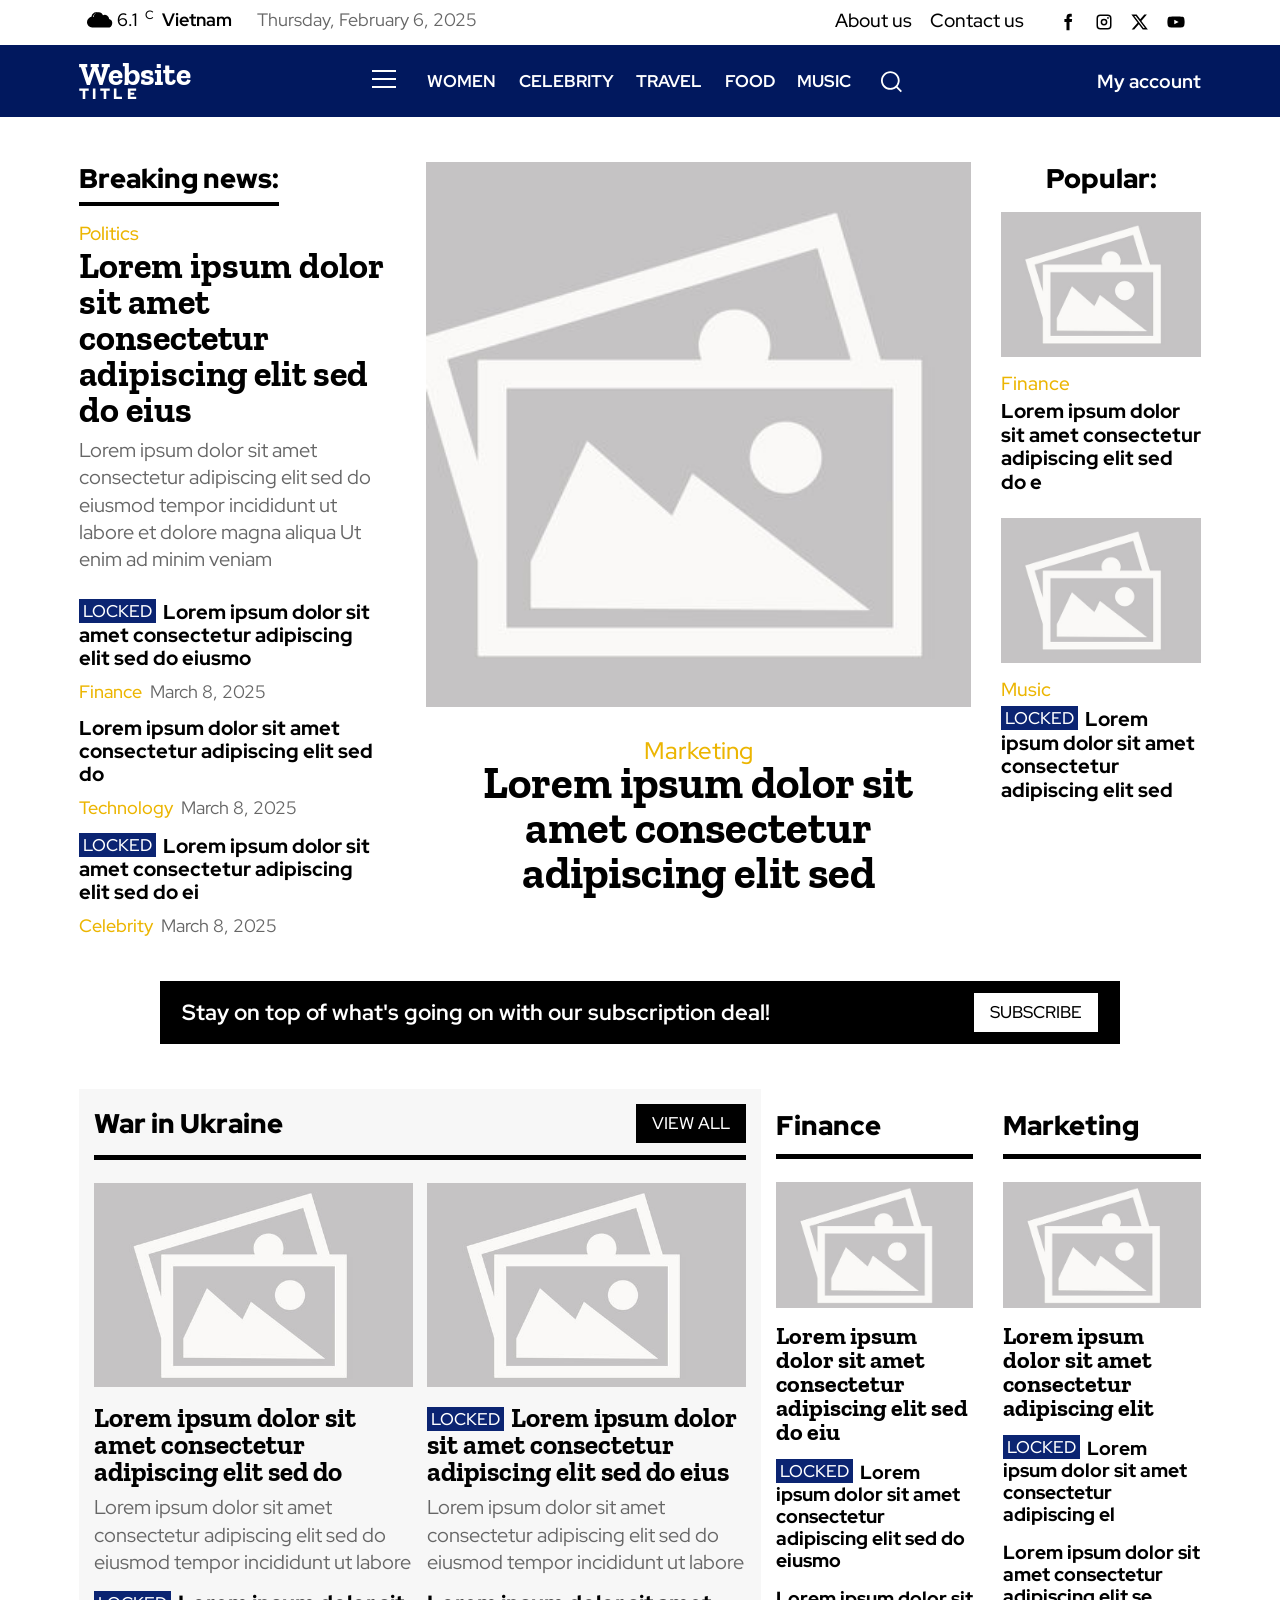
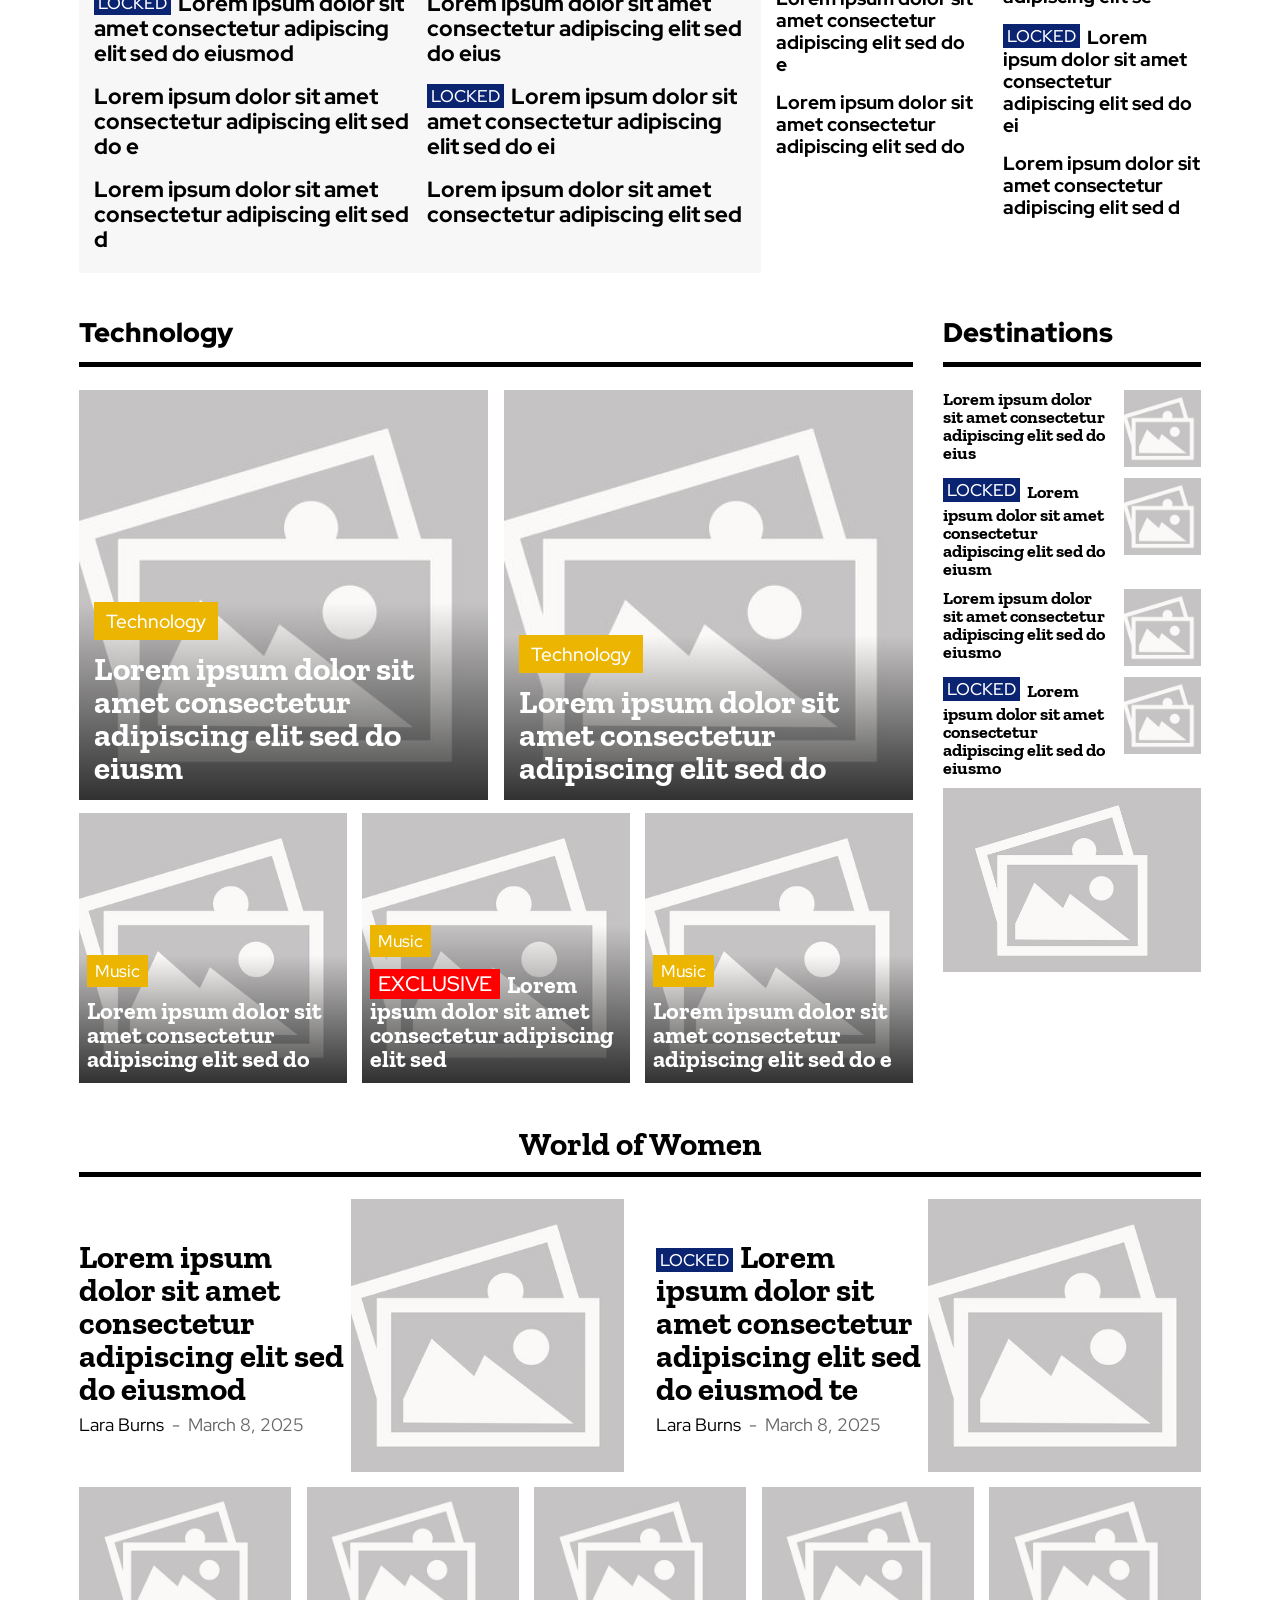
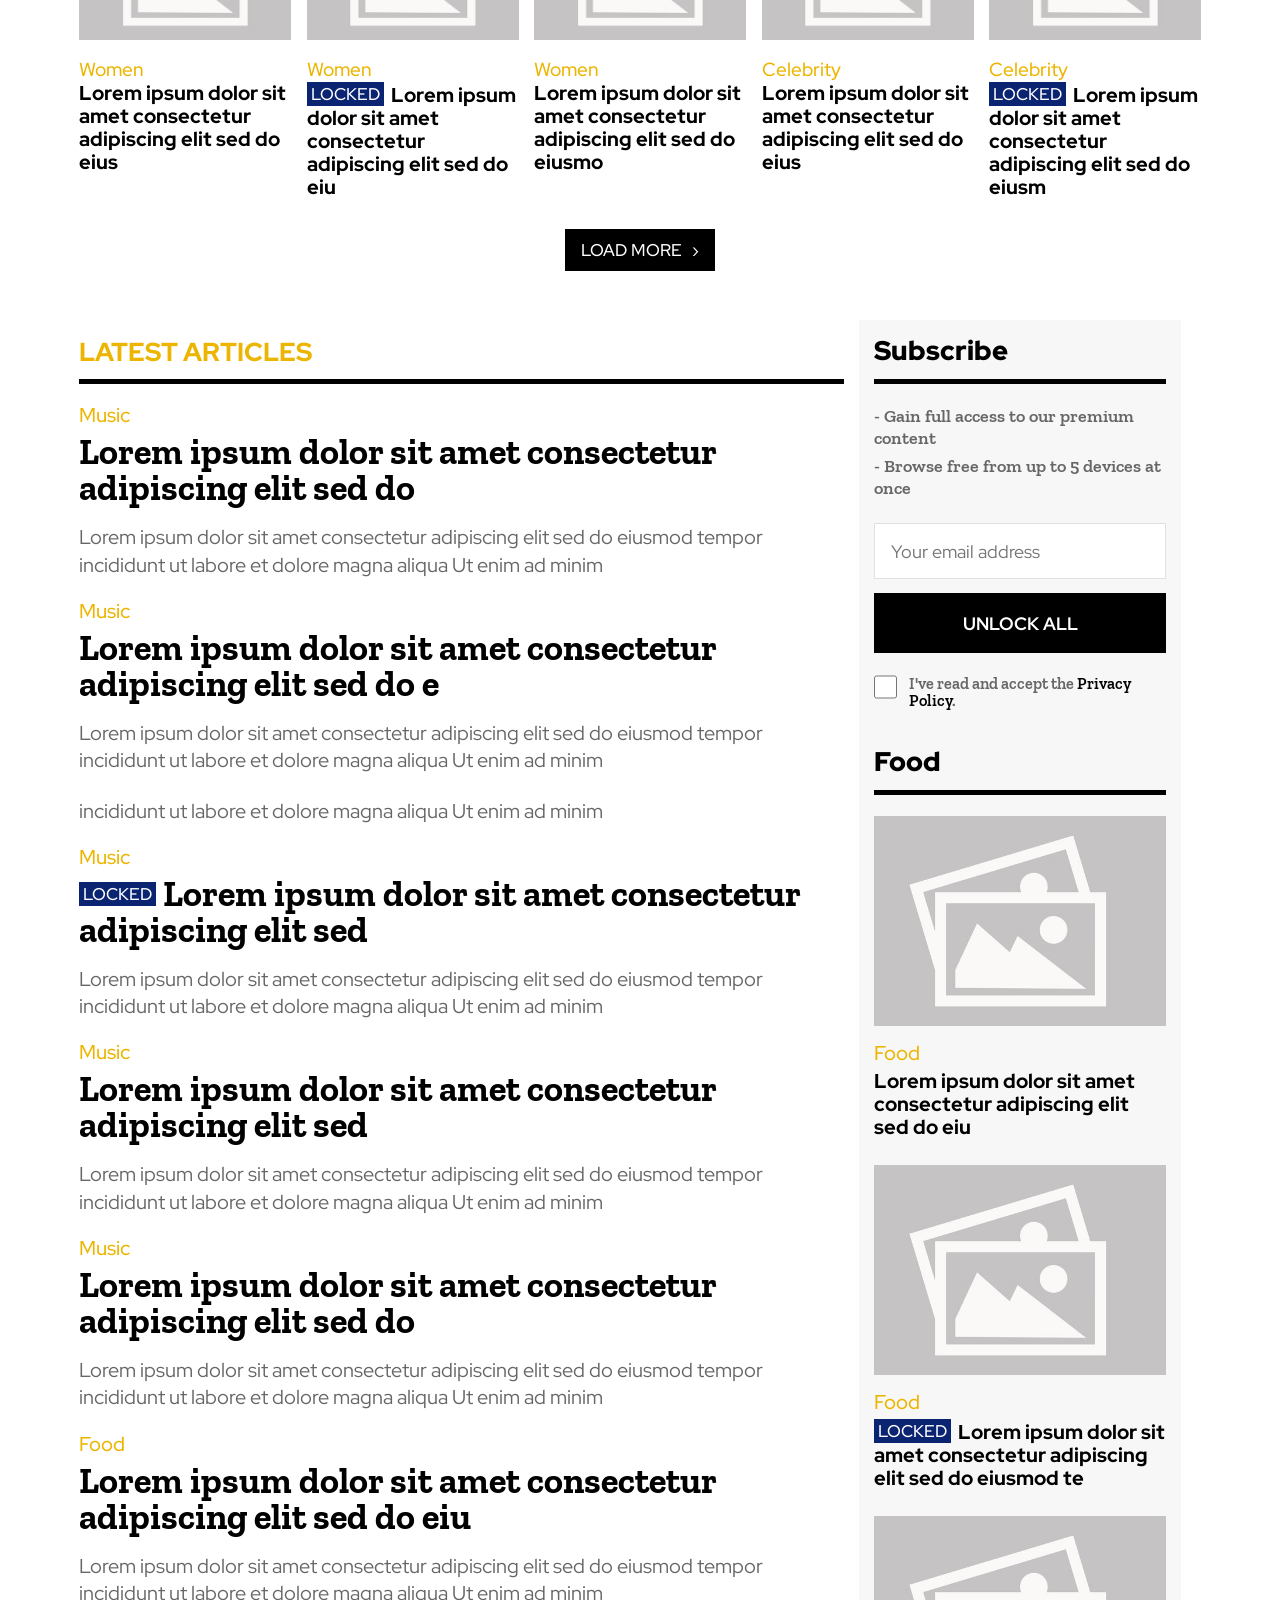
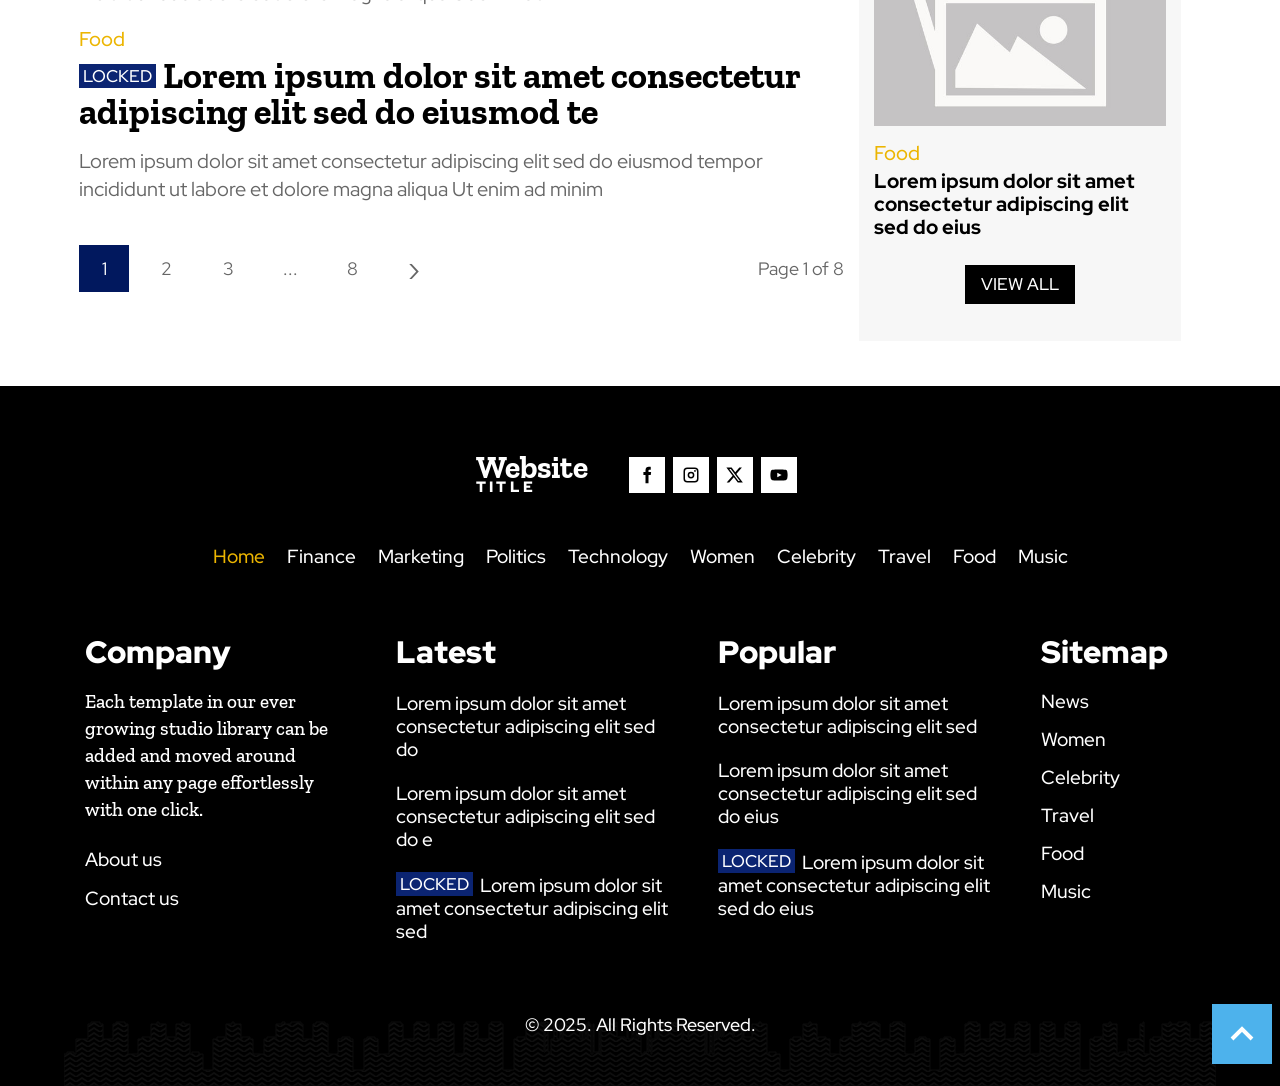
==== phan1_bai1/index.html @ 6333a7ab "Lab02: responsive news page (phan1_bai1) Co-Authored-By: Claude Opus 5.5 <noreply@anthropic.com>" ====
<!DOCTYPE html>
<html lang="zxx">
<head>
    <meta charset="UTF-8">
    <meta name="viewport" content="width=device-width, initial-scale=1.0">
    <title>Website Title</title>
    <link rel="preconnect" href="https://fonts.googleapis.com">
    <link rel="preconnect" href="https://fonts.gstatic.com" crossorigin>
    <link rel="stylesheet" href="https://fonts.googleapis.com/css2?family=Red+Hat+Display:wght@400;500;700;800;900&amp;family=Zilla+Slab:wght@400;500;600;700&amp;display=swap">
    <link rel="stylesheet" href="style.css">
</head>
<body>
    <!-- Top bar -->
    <div class="topbar">
        <div class="container topbar-inner">
            <div class="topbar-left">
                <span class="weather">
                    <svg class="icon-cloud" viewBox="0 0 28 20" aria-hidden="true"><path d="M8 7a5 5 0 0 1 9.6-1.9A4.5 4.5 0 0 1 24 9a4.5 4.5 0 0 1-1.5 8.8H6.5A5.4 5.4 0 0 1 1 12.4 5.4 5.4 0 0 1 8 7z"/><path d="M5.5 6.6A6 6 0 0 1 14 2.2 6.4 6.4 0 0 0 7 7.3 6 6 0 0 0 5.5 6.6z"/></svg>
                    <span class="temp">6.1</span><sup>C</sup>
                    <span class="city">Vietnam</span>
                </span>
                <span class="today">Thursday, February 6, 2025</span>
            </div>
            <div class="topbar-right">
                <a href="#">About us</a>
                <a href="#">Contact us</a>
                <span class="social">
                    <a href="#" aria-label="Facebook"><svg viewBox="0 0 24 24"><path d="M14 8V6.2c0-.8.2-1.3 1.4-1.3H17V1.2C16.7 1.1 15.6 1 14.4 1 11.8 1 10 2.6 10 5.5V8H7.2v4.1H10V23h4V12.1h3l.5-4.1H14z"/></svg></a>
                    <a href="#" aria-label="Instagram"><svg viewBox="0 0 24 24"><path d="M7 2h10a5 5 0 0 1 5 5v10a5 5 0 0 1-5 5H7a5 5 0 0 1-5-5V7a5 5 0 0 1 5-5zm0 2a3 3 0 0 0-3 3v10a3 3 0 0 0 3 3h10a3 3 0 0 0 3-3V7a3 3 0 0 0-3-3H7zm5 3.5a4.5 4.5 0 1 1 0 9 4.5 4.5 0 0 1 0-9zm0 2a2.5 2.5 0 1 0 0 5 2.5 2.5 0 0 0 0-5zM17.3 5.4a1.2 1.2 0 1 1 0 2.4 1.2 1.2 0 0 1 0-2.4z"/></svg></a>
                    <a href="#" aria-label="X"><svg viewBox="0 0 24 24"><path d="M17.8 2h3.4l-7.4 8.5L22.5 22h-6.8l-5.3-7-6.1 7H.9l7.9-9.1L.5 2h7l4.8 6.4L17.8 2zm-1.2 18h1.9L6.4 3.9h-2L16.6 20z"/></svg></a>
                    <a href="#" aria-label="Youtube"><svg viewBox="0 0 24 24"><path d="M23 7.2a3 3 0 0 0-2.1-2.1C19 4.6 12 4.6 12 4.6s-7 0-8.9.5A3 3 0 0 0 1 7.2 31 31 0 0 0 .5 12a31 31 0 0 0 .5 4.8 3 3 0 0 0 2.1 2.1c1.9.5 8.9.5 8.9.5s7 0 8.9-.5a3 3 0 0 0 2.1-2.1 31 31 0 0 0 .5-4.8 31 31 0 0 0-.5-4.8zM9.7 15.1V8.9l5.8 3.1-5.8 3.1z"/></svg></a>
                </span>
            </div>
        </div>
    </div>

    <!-- Main menu -->
    <header class="navbar">
        <div class="container navbar-inner">
            <h1 class="site-title">
                <a href="#" class="logo">
                    <span class="logo-big">Website</span>
                    <span class="logo-small">TITLE</span>
                </a>
            </h1>
            <nav class="mainmenu">
                <!-- Side bar menu: checkbox toggles the panel (CSS only) -->
                <div class="menu-toggle">
                    <input type="checkbox" id="menu-check" aria-label="Open menu">
                    <label for="menu-check" class="burger"><span></span><span></span><span></span></label>
                    <div class="side-menu">
                        <label for="menu-check" class="menu-close" aria-label="Close menu"></label>
                        <a href="#" class="sign-in">Sign in</a>
                        <ul>
                            <li><a href="#" class="active">Home</a></li>
                            <li><a href="#">Finance</a></li>
                            <li><a href="#">Marketing</a></li>
                            <li><a href="#">Politics</a></li>
                            <li><a href="#">Technology</a></li>
                            <li><a href="#">Women</a></li>
                            <li><a href="#">Celebrity</a></li>
                            <li><a href="#">Travel</a></li>
                            <li><a href="#">Food</a></li>
                            <li><a href="#">Music</a></li>
                        </ul>
                    </div>
                </div>
                <a href="#">WOMEN</a>
                <a href="#">CELEBRITY</a>
                <a href="#">TRAVEL</a>
                <a href="#">FOOD</a>
                <a href="#">MUSIC</a>
                <img class="search" src="images/search.svg" alt="Search">
            </nav>
            <a href="#" class="account">My account</a>
        </div>
    </header>

    <main class="container">
        <!-- Breaking news / featured / popular -->
        <section class="hero">
            <div class="breaking">
                <div class="breaking-head">
                    <h2 class="underline-title">Breaking news:</h2>
                    <a href="#" class="btn-black m-only">READ MORE</a>
                </div>
                <a href="#" class="cat">Politics</a>
                <h3 class="zilla big"><a href="#">Lorem ipsum dolor sit amet consectetur adipiscing elit sed do eius</a></h3>
                <p class="date m-only">March 8, 2025</p>
                <p class="excerpt">Lorem ipsum dolor sit amet consectetur adipiscing elit sed do eiusmod tempor incididunt ut labore et dolore magna aliqua Ut enim ad minim veniam</p>
                <div class="mini">
                    <h4 class="rh"><span class="locked">LOCKED</span><a href="#">Lorem ipsum dolor sit amet consectetur adipiscing elit sed do eiusmo</a></h4>
                    <p class="meta"><a href="#" class="cat">Finance</a> <span class="date">March 8, 2025</span></p>
                </div>
                <div class="mini">
                    <h4 class="rh"><a href="#">Lorem ipsum dolor sit amet consectetur adipiscing elit sed do</a></h4>
                    <p class="meta"><a href="#" class="cat">Technology</a> <span class="date">March 8, 2025</span></p>
                </div>
                <div class="mini">
                    <h4 class="rh"><span class="locked">LOCKED</span><a href="#">Lorem ipsum dolor sit amet consectetur adipiscing elit sed do ei</a></h4>
                    <p class="meta"><a href="#" class="cat">Celebrity</a> <span class="date">March 8, 2025</span></p>
                </div>
            </div>

            <article class="featured">
                <a href="#"><img src="images/no_img.jpg" alt=""></a>
                <a href="#" class="cat">Marketing</a>
                <h2 class="zilla"><a href="#">Lorem ipsum dolor sit amet consectetur adipiscing elit sed</a></h2>
            </article>

            <aside class="popular">
                <h2>Popular:</h2>
                <article>
                    <a href="#"><img src="images/no_img.jpg" alt=""></a>
                    <a href="#" class="cat">Finance</a>
                    <h3 class="rh"><a href="#">Lorem ipsum dolor sit amet consectetur adipiscing elit sed do e</a></h3>
                </article>
                <article>
                    <a href="#"><img src="images/no_img.jpg" alt=""></a>
                    <a href="#" class="cat">Music</a>
                    <h3 class="rh"><span class="locked">LOCKED</span><a href="#">Lorem ipsum dolor sit amet consectetur adipiscing elit sed</a></h3>
                </article>
            </aside>
        </section>

        <!-- Subscription banner -->
        <div class="deal">
            <p>Stay on top of what's going on with our subscription deal!</p>
            <a href="#" class="btn-white">SUBSCRIBE</a>
        </div>

        <!-- War in Ukraine / Finance / Marketing -->
        <section class="row-war">
            <div class="war">
                <div class="block-head">
                    <h2>War in Ukraine</h2>
                    <a href="#" class="btn-black">VIEW ALL</a>
                </div>
                <div class="war-cols">
                    <div class="war-col">
                        <a href="#"><img src="images/no_img.jpg" alt=""></a>
                        <h3 class="zilla"><a href="#">Lorem ipsum dolor sit amet consectetur adipiscing elit sed do</a></h3>
                        <p class="byline m-only"><a href="#">Lara Burns</a> <span class="sep">-</span> <span class="date">March 8, 2025</span></p>
                        <p class="excerpt">Lorem ipsum dolor sit amet consectetur adipiscing elit sed do eiusmod tempor incididunt ut labore</p>
                        <h4 class="rh"><span class="locked">LOCKED</span><a href="#">Lorem ipsum dolor sit amet consectetur adipiscing elit sed do eiusmod</a><span class="h-date m-only">March 8, 2025</span></h4>
                        <h4 class="rh"><a href="#">Lorem ipsum dolor sit amet consectetur adipiscing elit sed do e</a><span class="h-date m-only">March 8, 2025</span></h4>
                        <h4 class="rh"><a href="#">Lorem ipsum dolor sit amet consectetur adipiscing elit sed d</a><span class="h-date m-only">March 8, 2025</span></h4>
                    </div>
                    <div class="war-col">
                        <a href="#"><img src="images/no_img.jpg" alt=""></a>
                        <h3 class="zilla"><span class="locked">LOCKED</span><a href="#">Lorem ipsum dolor sit amet consectetur adipiscing elit sed do eius</a></h3>
                        <p class="byline m-only"><a href="#">Lara Burns</a> <span class="sep">-</span> <span class="date">March 8, 2025</span></p>
                        <p class="excerpt">Lorem ipsum dolor sit amet consectetur adipiscing elit sed do eiusmod tempor incididunt ut labore</p>
                        <h4 class="rh"><a href="#">Lorem ipsum dolor sit amet consectetur adipiscing elit sed do eius</a><span class="h-date m-only">March 8, 2025</span></h4>
                        <h4 class="rh"><span class="locked">LOCKED</span><a href="#">Lorem ipsum dolor sit amet consectetur adipiscing elit sed do ei</a><span class="h-date m-only">March 8, 2025</span></h4>
                        <h4 class="rh"><a href="#">Lorem ipsum dolor sit amet consectetur adipiscing elit sed</a><span class="h-date m-only">March 8, 2025</span></h4>
                    </div>
                </div>
            </div>

            <div class="narrow">
                <h2 class="block-title">Finance</h2>
                <a href="#"><img src="images/no_img.jpg" alt=""></a>
                <h3 class="zilla"><a href="#">Lorem ipsum dolor sit amet consectetur adipiscing elit sed do eiu</a></h3>
                <p class="byline m-only"><a href="#">Lara Burns</a> <span class="sep">-</span> <span class="date">March 8, 2025</span></p>
                <p class="excerpt m-only">Lorem ipsum dolor sit amet consectetur adipiscing elit sed do eiusmod tempor incididunt ut labore et dolore magna aliqua</p>
                <h4 class="rh"><span class="locked">LOCKED</span><a href="#">Lorem ipsum dolor sit amet consectetur adipiscing elit sed do eiusmo</a><span class="h-date m-only">March 8, 2025</span></h4>
                <h4 class="rh"><a href="#">Lorem ipsum dolor sit amet consectetur adipiscing elit sed do e</a><span class="h-date m-only">March 8, 2025</span></h4>
                <h4 class="rh"><a href="#">Lorem ipsum dolor sit amet consectetur adipiscing elit sed do</a><span class="h-date m-only">March 8, 2025</span></h4>
            </div>

            <div class="narrow">
                <h2 class="block-title">Marketing</h2>
                <a href="#"><img src="images/no_img.jpg" alt=""></a>
                <h3 class="zilla"><a href="#">Lorem ipsum dolor sit amet consectetur adipiscing elit</a></h3>
                <p class="byline m-only"><a href="#">Lara Burns</a> <span class="sep">-</span> <span class="date">March 8, 2025</span></p>
                <p class="excerpt m-only">Lorem ipsum dolor sit amet consectetur adipiscing elit sed do eiusmod tempor incididunt ut labore et dolore magna aliqua</p>
                <h4 class="rh"><span class="locked">LOCKED</span><a href="#">Lorem ipsum dolor sit amet consectetur adipiscing el</a><span class="h-date m-only">March 8, 2025</span></h4>
                <h4 class="rh"><a href="#">Lorem ipsum dolor sit amet consectetur adipiscing elit se</a><span class="h-date m-only">March 8, 2025</span></h4>
                <h4 class="rh"><span class="locked">LOCKED</span><a href="#">Lorem ipsum dolor sit amet consectetur adipiscing elit sed do ei</a><span class="h-date m-only">March 8, 2025</span></h4>
                <h4 class="rh"><a href="#">Lorem ipsum dolor sit amet consectetur adipiscing elit sed d</a><span class="h-date m-only">March 8, 2025</span></h4>
            </div>
        </section>

        <!-- Technology / Destinations -->
        <section class="row-tech">
            <div class="tech">
                <h2 class="block-title">Technology</h2>
                <a href="#" class="btn-black tech-all m-only">VIEW ALL</a>
                <div class="tech-big">
                    <article class="overlay">
                        <img src="images/no_img.jpg" alt="">
                        <div class="overlay-text">
                            <a href="#" class="badge">Technology</a>
                            <h3 class="zilla"><a href="#">Lorem ipsum dolor sit amet consectetur adipiscing elit sed do eiusm</a></h3>
                        </div>
                    </article>
                    <article class="overlay">
                        <img src="images/no_img.jpg" alt="">
                        <div class="overlay-text">
                            <a href="#" class="badge">Technology</a>
                            <h3 class="zilla"><a href="#">Lorem ipsum dolor sit amet consectetur adipiscing elit sed do</a></h3>
                        </div>
                    </article>
                </div>
                <div class="tech-small">
                    <article class="overlay">
                        <img src="images/no_img.jpg" alt="">
                        <div class="overlay-text">
                            <a href="#" class="badge">Music</a>
                            <h3 class="zilla"><a href="#">Lorem ipsum dolor sit amet consectetur adipiscing elit sed do</a></h3>
                        </div>
                    </article>
                    <article class="overlay">
                        <img src="images/no_img.jpg" alt="">
                        <div class="overlay-text">
                            <a href="#" class="badge">Music</a>
                            <h3 class="zilla"><span class="exclusive">EXCLUSIVE</span><a href="#">Lorem ipsum dolor sit amet consectetur adipiscing elit sed</a></h3>
                        </div>
                    </article>
                    <article class="overlay">
                        <img src="images/no_img.jpg" alt="">
                        <div class="overlay-text">
                            <a href="#" class="badge">Music</a>
                            <h3 class="zilla"><a href="#">Lorem ipsum dolor sit amet consectetur adipiscing elit sed do e</a></h3>
                        </div>
                    </article>
                </div>
            </div>

            <aside class="destinations">
                <h2 class="block-title">Destinations</h2>
                <article>
                    <div class="dest-text">
                        <a href="#" class="cat m-only">Travel</a>
                        <h3 class="zilla"><a href="#">Lorem ipsum dolor sit amet consectetur adipiscing elit sed do eius</a></h3>
                    </div>
                    <a href="#"><img src="images/no_img.jpg" alt=""></a>
                </article>
                <article>
                    <div class="dest-text">
                        <a href="#" class="cat m-only">Travel</a>
                        <h3 class="zilla"><span class="locked">LOCKED</span><a href="#">Lorem ipsum dolor sit amet consectetur adipiscing elit sed do eiusm</a></h3>
                    </div>
                    <a href="#"><img src="images/no_img.jpg" alt=""></a>
                </article>
                <article>
                    <div class="dest-text">
                        <a href="#" class="cat m-only">Travel</a>
                        <h3 class="zilla"><a href="#">Lorem ipsum dolor sit amet consectetur adipiscing elit sed do eiusmo</a></h3>
                    </div>
                    <a href="#"><img src="images/no_img.jpg" alt=""></a>
                </article>
                <article>
                    <div class="dest-text">
                        <a href="#" class="cat m-only">Travel</a>
                        <h3 class="zilla"><span class="locked">LOCKED</span><a href="#">Lorem ipsum dolor sit amet consectetur adipiscing elit sed do eiusmo</a></h3>
                    </div>
                    <a href="#"><img src="images/no_img.jpg" alt=""></a>
                </article>
                <a href="#" class="dest-big"><img src="images/no_img.jpg" alt=""></a>
            </aside>
        </section>

        <!-- World of Women -->
        <section class="women">
            <h2 class="center-title">World of Women</h2>
            <div class="women-top">
                <article>
                    <div class="women-text">
                        <a href="#" class="cat m-only">Women</a>
                        <h3 class="zilla"><a href="#">Lorem ipsum dolor sit amet consectetur adipiscing elit sed do eiusmod</a></h3>
                        <p class="byline"><a href="#">Lara Burns</a> <span class="sep">-</span> <span class="date">March 8, 2025</span></p>
                    </div>
                    <a href="#"><img src="images/no_img.jpg" alt=""></a>
                </article>
                <article>
                    <div class="women-text">
                        <a href="#" class="cat m-only">Women</a>
                        <h3 class="zilla"><span class="locked">LOCKED</span><a href="#">Lorem ipsum dolor sit amet consectetur adipiscing elit sed do eiusmod te</a></h3>
                        <p class="byline"><a href="#">Lara Burns</a> <span class="sep">-</span> <span class="date">March 8, 2025</span></p>
                    </div>
                    <a href="#"><img src="images/no_img.jpg" alt=""></a>
                </article>
            </div>
            <div class="women-cards">
                <article>
                    <a href="#"><img src="images/no_img.jpg" alt=""></a>
                    <a href="#" class="cat">Women</a>
                    <h3 class="rh"><a href="#">Lorem ipsum dolor sit amet consectetur adipiscing elit sed do eius</a></h3>
                </article>
                <article>
                    <a href="#"><img src="images/no_img.jpg" alt=""></a>
                    <a href="#" class="cat">Women</a>
                    <h3 class="rh"><span class="locked">LOCKED</span><a href="#">Lorem ipsum dolor sit amet consectetur adipiscing elit sed do eiu</a></h3>
                </article>
                <article>
                    <a href="#"><img src="images/no_img.jpg" alt=""></a>
                    <a href="#" class="cat">Women</a>
                    <h3 class="rh"><a href="#">Lorem ipsum dolor sit amet consectetur adipiscing elit sed do eiusmo</a></h3>
                </article>
                <article>
                    <a href="#"><img src="images/no_img.jpg" alt=""></a>
                    <a href="#" class="cat">Celebrity</a>
                    <h3 class="rh"><a href="#">Lorem ipsum dolor sit amet consectetur adipiscing elit sed do eius</a></h3>
                </article>
                <article>
                    <a href="#"><img src="images/no_img.jpg" alt=""></a>
                    <a href="#" class="cat">Celebrity</a>
                    <h3 class="rh"><span class="locked">LOCKED</span><a href="#">Lorem ipsum dolor sit amet consectetur adipiscing elit sed do eiusm</a></h3>
                </article>
            </div>
            <div class="center"><a href="#" class="btn-black load-more">LOAD MORE <span class="chev">&rsaquo;</span></a></div>
        </section>

        <!-- Latest articles / Sidebar -->
        <section class="row-latest">
            <div class="latest">
                <h2 class="block-title yellow">LATEST ARTICLES</h2>
                <article>
                    <a href="#" class="cat">Music</a>
                    <h3 class="zilla"><a href="#">Lorem ipsum dolor sit amet consectetur adipiscing elit sed do</a></h3>
                    <p class="excerpt">Lorem ipsum dolor sit amet consectetur adipiscing elit sed do eiusmod tempor incididunt ut labore et dolore magna aliqua Ut enim ad minim</p>
                </article>
                <article>
                    <a href="#" class="cat">Music</a>
                    <h3 class="zilla"><a href="#">Lorem ipsum dolor sit amet consectetur adipiscing elit sed do e</a></h3>
                    <p class="excerpt">Lorem ipsum dolor sit amet consectetur adipiscing elit sed do eiusmod tempor incididunt ut labore et dolore magna aliqua Ut enim ad minim</p>
                    <p class="excerpt extra">incididunt ut labore et dolore magna aliqua Ut enim ad minim</p>
                </article>
                <article>
                    <a href="#" class="cat">Music</a>
                    <h3 class="zilla"><span class="locked">LOCKED</span><a href="#">Lorem ipsum dolor sit amet consectetur adipiscing elit sed</a></h3>
                    <p class="excerpt">Lorem ipsum dolor sit amet consectetur adipiscing elit sed do eiusmod tempor incididunt ut labore et dolore magna aliqua Ut enim ad minim</p>
                </article>
                <article>
                    <a href="#" class="cat">Music</a>
                    <h3 class="zilla"><a href="#">Lorem ipsum dolor sit amet consectetur adipiscing elit sed</a></h3>
                    <p class="excerpt">Lorem ipsum dolor sit amet consectetur adipiscing elit sed do eiusmod tempor incididunt ut labore et dolore magna aliqua Ut enim ad minim</p>
                </article>
                <article>
                    <a href="#" class="cat">Music</a>
                    <h3 class="zilla"><a href="#">Lorem ipsum dolor sit amet consectetur adipiscing elit sed do</a></h3>
                    <p class="excerpt">Lorem ipsum dolor sit amet consectetur adipiscing elit sed do eiusmod tempor incididunt ut labore et dolore magna aliqua Ut enim ad minim</p>
                </article>
                <article>
                    <a href="#" class="cat">Food</a>
                    <h3 class="zilla"><a href="#">Lorem ipsum dolor sit amet consectetur adipiscing elit sed do eiu</a></h3>
                    <p class="excerpt">Lorem ipsum dolor sit amet consectetur adipiscing elit sed do eiusmod tempor incididunt ut labore et dolore magna aliqua Ut enim ad minim</p>
                </article>
                <article>
                    <a href="#" class="cat">Food</a>
                    <h3 class="zilla"><span class="locked">LOCKED</span><a href="#">Lorem ipsum dolor sit amet consectetur adipiscing elit sed do eiusmod te</a></h3>
                    <p class="excerpt">Lorem ipsum dolor sit amet consectetur adipiscing elit sed do eiusmod tempor incididunt ut labore et dolore magna aliqua Ut enim ad minim</p>
                </article>
                <div class="pagination">
                    <a href="#" class="current">1</a>
                    <a href="#">2</a>
                    <a href="#">3</a>
                    <span>...</span>
                    <a href="#">8</a>
                    <a href="#" class="next">&rsaquo;</a>
                    <span class="pages">Page 1 of 8</span>
                </div>
            </div>

            <aside class="sidebar">
                <h2 class="block-title">Subscribe</h2>
                <ul class="perks">
                    <li>- Gain full access to our premium content</li>
                    <li>- Browse free from up to 5 devices at once</li>
                </ul>
                <form class="subscribe" action="#">
                    <input type="email" placeholder="Your email address" aria-label="Your email address">
                    <button type="submit">UNLOCK ALL</button>
                    <label class="agree"><input type="checkbox"> <span>I've read and accept the <a href="#">Privacy Policy</a>.</span></label>
                </form>

                <h2 class="block-title">Food</h2>
                <article>
                    <a href="#"><img src="images/no_img.jpg" alt=""></a>
                    <a href="#" class="cat">Food</a>
                    <h3 class="rh"><a href="#">Lorem ipsum dolor sit amet consectetur adipiscing elit sed do eiu</a></h3>
                </article>
                <article>
                    <a href="#"><img src="images/no_img.jpg" alt=""></a>
                    <a href="#" class="cat">Food</a>
                    <h3 class="rh"><span class="locked">LOCKED</span><a href="#">Lorem ipsum dolor sit amet consectetur adipiscing elit sed do eiusmod te</a></h3>
                </article>
                <article>
                    <a href="#"><img src="images/no_img.jpg" alt=""></a>
                    <a href="#" class="cat">Food</a>
                    <h3 class="rh"><a href="#">Lorem ipsum dolor sit amet consectetur adipiscing elit sed do eius</a></h3>
                </article>
                <div class="center"><a href="#" class="btn-black">VIEW ALL</a></div>
            </aside>
        </section>
    </main>

    <!-- Footer -->
    <footer class="footer">
        <div class="container">
            <div class="footer-brand">
                <a href="#" class="logo">
                    <span class="logo-big">Website</span>
                    <span class="logo-small">TITLE</span>
                </a>
                <span class="social-boxes">
                    <a href="#" aria-label="Facebook"><svg viewBox="0 0 24 24"><path d="M14 8V6.2c0-.8.2-1.3 1.4-1.3H17V1.2C16.7 1.1 15.6 1 14.4 1 11.8 1 10 2.6 10 5.5V8H7.2v4.1H10V23h4V12.1h3l.5-4.1H14z"/></svg></a>
                    <a href="#" aria-label="Instagram"><svg viewBox="0 0 24 24"><path d="M7 2h10a5 5 0 0 1 5 5v10a5 5 0 0 1-5 5H7a5 5 0 0 1-5-5V7a5 5 0 0 1 5-5zm0 2a3 3 0 0 0-3 3v10a3 3 0 0 0 3 3h10a3 3 0 0 0 3-3V7a3 3 0 0 0-3-3H7zm5 3.5a4.5 4.5 0 1 1 0 9 4.5 4.5 0 0 1 0-9zm0 2a2.5 2.5 0 1 0 0 5 2.5 2.5 0 0 0 0-5zM17.3 5.4a1.2 1.2 0 1 1 0 2.4 1.2 1.2 0 0 1 0-2.4z"/></svg></a>
                    <a href="#" aria-label="X"><svg viewBox="0 0 24 24"><path d="M17.8 2h3.4l-7.4 8.5L22.5 22h-6.8l-5.3-7-6.1 7H.9l7.9-9.1L.5 2h7l4.8 6.4L17.8 2zm-1.2 18h1.9L6.4 3.9h-2L16.6 20z"/></svg></a>
                    <a href="#" aria-label="Youtube"><svg viewBox="0 0 24 24"><path d="M23 7.2a3 3 0 0 0-2.1-2.1C19 4.6 12 4.6 12 4.6s-7 0-8.9.5A3 3 0 0 0 1 7.2 31 31 0 0 0 .5 12a31 31 0 0 0 .5 4.8 3 3 0 0 0 2.1 2.1c1.9.5 8.9.5 8.9.5s7 0 8.9-.5a3 3 0 0 0 2.1-2.1 31 31 0 0 0 .5-4.8 31 31 0 0 0-.5-4.8zM9.7 15.1V8.9l5.8 3.1-5.8 3.1z"/></svg></a>
                </span>
            </div>
            <nav class="footer-menu">
                <a href="#" class="active">Home</a>
                <a href="#">Finance</a>
                <a href="#">Marketing</a>
                <a href="#">Politics</a>
                <a href="#">Technology</a>
                <a href="#">Women</a>
                <a href="#">Celebrity</a>
                <a href="#">Travel</a>
                <a href="#">Food</a>
                <a href="#">Music</a>
            </nav>
            <div class="footer-cols">
                <div>
                    <h3>Company</h3>
                    <p class="about">Each template in our ever growing studio library can be added and moved around within any page effortlessly with one click.</p>
                    <ul class="links">
                        <li><a href="#">About us</a></li>
                        <li><a href="#">Contact us</a></li>
                    </ul>
                </div>
                <div>
                    <h3>Latest</h3>
                    <ul class="posts">
                        <li><a href="#">Lorem ipsum dolor sit amet consectetur adipiscing elit sed do</a><span class="post-meta m-only"><b>MUSIC</b> March 8, 2025</span></li>
                        <li><a href="#">Lorem ipsum dolor sit amet consectetur adipiscing elit sed do e</a><span class="post-meta m-only"><b>MUSIC</b> March 8, 2025</span></li>
                        <li><span class="locked">LOCKED</span><a href="#">Lorem ipsum dolor sit amet consectetur adipiscing elit sed</a><span class="post-meta m-only"><b>MUSIC</b> March 8, 2025</span></li>
                    </ul>
                </div>
                <div>
                    <h3>Popular</h3>
                    <ul class="posts">
                        <li><a href="#">Lorem ipsum dolor sit amet consectetur adipiscing elit sed</a><span class="post-meta m-only"><b>MARKETING</b> March 8, 2025</span></li>
                        <li><a href="#">Lorem ipsum dolor sit amet consectetur adipiscing elit sed do eius</a><span class="post-meta m-only"><b>POLITICS</b> March 8, 2025</span></li>
                        <li><span class="locked">LOCKED</span><a href="#">Lorem ipsum dolor sit amet consectetur adipiscing elit sed do eius</a><span class="post-meta m-only"><b>POLITICS</b> March 8, 2025</span></li>
                    </ul>
                </div>
                <div>
                    <h3>Sitemap</h3>
                    <ul class="links sitemap">
                        <li><a href="#">News</a></li>
                        <li><a href="#">Women</a></li>
                        <li><a href="#">Celebrity</a></li>
                        <li><a href="#">Travel</a></li>
                        <li><a href="#">Food</a></li>
                        <li><a href="#">Music</a></li>
                    </ul>
                </div>
            </div>
            <p class="copyright">&copy; 2025. All Rights Reserved.</p>
        </div>
        <a href="#" class="to-top" aria-label="Back to top"><svg viewBox="0 0 24 24"><path d="M4 16l8-8 8 8" fill="none" stroke="#fff" stroke-width="3.2"/></svg></a>
    </footer>
</body>
</html>
---- phan1_bai1/style.css ----
/* ===== Base ===== */
* {
    box-sizing: border-box;
}

body {
    margin: 0;
    font-family: "Red Hat Display", Arial, sans-serif;
    font-size: 18px;
    color: #000;
    background-color: #fff;
}

a {
    color: inherit;
    text-decoration: none;
}

h1, h2, h3, h4, p, ul {
    margin: 0;
    padding: 0;
}

ul {
    list-style: none;
}

img {
    display: block;
    width: 100%;
    object-fit: cover;
}

.container {
    width: 1122px;
    margin: 0 auto;
}

.center {
    text-align: center;
}

.zilla {
    font-family: "Zilla Slab", Georgia, serif;
    font-weight: 700;
}

.rh {
    font-weight: 800;
    font-size: 20px;
    line-height: 23px;
}

.cat {
    display: inline-block;
    font-size: 19.2px;
    font-weight: 500;
    color: #ecb501;
}

.excerpt {
    font-size: 19.8px;
    line-height: 27.3px;
    color: #666;
}

.date {
    color: #666;
}

/* Small "LOCKED" / "EXCLUSIVE" labels in front of titles */
.locked,
.exclusive {
    display: inline-block;
    margin-right: 7px;
    padding: 0 4px;
    font-family: "Red Hat Display", Arial, sans-serif;
    font-size: 16.8px;
    font-weight: 500;
    line-height: 24px;
    vertical-align: 2px;
    color: #fff;
    background-color: #0b2472;
}

.exclusive {
    padding: 0 8px;
    background-color: #f00;
    font-size: 21px;
    line-height: 30px;
}

/* Block heading with thick bottom border */
.block-title {
    font-size: 27px;
    font-weight: 900;
    line-height: 36px;
    padding-bottom: 11px;
    border-bottom: 5px solid #000;
    margin-bottom: 23px;
}

.yellow {
    color: #ecb501;
    font-weight: 800;
}

.btn-black,
.btn-white {
    display: inline-block;
    padding: 0 16px;
    font-size: 16.8px;
    font-weight: 500;
    line-height: 39px;
    color: #fff;
    background-color: #000;
}

.btn-white {
    color: #000;
    background-color: #fff;
}

/* Extra content shown only on phones */
.m-only {
    display: none;
}

/* ===== Top bar ===== */
.topbar {
    height: 45px;
}

.topbar-inner {
    display: flex;
    justify-content: space-between;
    align-items: center;
    height: 45px;
    padding: 0 16px 6px 7px;
}

.weather {
    font-weight: 500;
}

.city {
    font-weight: 700;
}

.icon-cloud {
    width: 27px;
    height: 20px;
    vertical-align: -4px;
}

.weather sup {
    margin: 0 4px 0 8px;
    font-size: 12px;
}

.today {
    margin-left: 21px;
    font-size: 18.3px;
    color: #666;
}

.topbar-right {
    display: flex;
    align-items: center;
    font-size: 19.4px;
    font-weight: 500;
}

.topbar-right > a {
    margin-left: 18px;
}

.social {
    margin-left: 21px;
}

.social a {
    margin-left: 14px;
}

.social svg {
    width: 18px;
    height: 18px;
    vertical-align: middle;
}

/* ===== Main menu ===== */
.navbar {
    height: 72px;
    background-color: #01185e;
    color: #fff;
}

.navbar-inner {
    display: flex;
    align-items: center;
    height: 72px;
}

/* h1 wrapper of the logo: no extra line box around it */
.site-title {
    display: flex;
}

.logo {
    display: inline-block;
    line-height: 1;
}

.logo-big {
    display: block;
    font-family: "Zilla Slab", Georgia, serif;
    font-size: 31.5px;
    font-weight: 700;
    line-height: 26px;
}

.logo-small {
    display: block;
    font-size: 15px;
    font-weight: 900;
    letter-spacing: 3.4px;
}

.mainmenu {
    display: flex;
    align-items: center;
    margin-left: 181px;
}

.burger {
    display: inline-block;
    width: 24px;
    margin-right: 31px;
    cursor: pointer;
}

.burger span {
    display: block;
    height: 2px;
    margin: 6px 0;
    background-color: #fff;
}

.mainmenu a {
    margin-right: 22.5px;
    font-size: 16.8px;
    font-weight: 700;
}

/* ===== Side bar menu (opened by the burger) ===== */
#menu-check {
    position: absolute;
    opacity: 0;
    pointer-events: none;
}

.side-menu {
    position: fixed;
    top: 0;
    left: 0;
    z-index: 100;
    width: 100%;
    bottom: 0;
    max-width: 420px;
    overflow-y: auto;
    padding: 66px 26px 40px;
    background: linear-gradient(to bottom, #4f4f4f, #393939);
    box-shadow: 0 0 20px rgba(0, 0, 0, 0.4);
    transform: translateX(-110%);
    transition: transform 0.4s cubic-bezier(0.77, 0.2, 0.05, 1);
}

#menu-check:checked ~ .side-menu {
    transform: none;
}

.menu-close {
    position: absolute;
    top: 21px;
    right: 21px;
    width: 20px;
    height: 20px;
    cursor: pointer;
}

.menu-close::before,
.menu-close::after {
    content: "";
    position: absolute;
    top: 9px;
    left: -4px;
    width: 28px;
    height: 2px;
    background-color: #fff;
    transform: rotate(45deg);
}

.menu-close::after {
    transform: rotate(-45deg);
}

.side-menu a {
    margin: 0;
    color: #fff;
    font-size: 20px;
    font-weight: 700;
    line-height: 26px;
    transition: opacity 0.2s;
}

.side-menu a:hover {
    opacity: 0.6;
}

.side-menu .sign-in {
    display: block;
    margin-bottom: 40px;
    text-align: center;
    font-size: 21px;
}

.side-menu li + li {
    margin-top: 12px;
}

.side-menu .active {
    color: #01185e;
}

.search {
    width: 24px;
    height: 24px;
    margin-left: 5px;
    filter: invert(1);
}

.account {
    margin-left: auto;
    font-size: 19.2px;
    font-weight: 700;
}

/* ===== Hero ===== */
.hero {
    display: flex;
    justify-content: space-between;
    margin-top: 45px;
}

.breaking {
    width: 316px;
}

.underline-title {
    display: inline-block;
    font-size: 27px;
    font-weight: 900;
    line-height: 34px;
    padding-bottom: 6px;
    border-bottom: 4px solid #000;
    margin-bottom: 14px;
}

.breaking > .cat {
    display: block;
}

.big {
    font-size: 36px;
    line-height: 36px;
    margin: 2px 0 9px;
}

.mini {
    margin-top: 26px;
}

.mini h4 {
    padding-right: 8px;
}

.mini + .mini {
    margin-top: 14px;
}

.meta {
    margin-top: 10px;
    font-size: 18px;
}

.meta .cat {
    font-size: 18px;
    margin-right: 4px;
}

.featured {
    width: 545px;
    text-align: center;
}

.featured img {
    height: 545px;
}

.featured .cat {
    margin-top: 28px;
    font-size: 24px;
}

.featured h2 {
    margin-top: -6px;
    padding: 0 40px;
    font-size: 44.6px;
    line-height: 45px;
}

.popular {
    width: 200px;
}

.popular h2 {
    font-size: 27px;
    font-weight: 900;
    line-height: 34px;
    text-align: center;
    margin-bottom: 16px;
}

.popular img {
    height: 145px;
}

.popular .cat {
    margin-top: 13px;
}

.popular h3 {
    font-size: 20px;
    line-height: 23.5px;
    margin-top: 4px;
    margin-bottom: 24px;
}

/* ===== Subscription deal ===== */
.deal {
    display: flex;
    justify-content: space-between;
    align-items: center;
    width: 960px;
    height: 63px;
    margin: 44px auto 0;
    padding: 0 22px;
    background-color: #000;
    color: #fff;
}

.deal p {
    font-size: 21.6px;
    font-weight: 700;
}

/* ===== War in Ukraine / Finance / Marketing ===== */
.row-war {
    display: flex;
    margin-top: 45px;
}

.war {
    width: 683px;
    padding: 15px 15px 21px;
    background-color: #f7f7f7;
}

.block-head {
    display: flex;
    justify-content: space-between;
    align-items: center;
    padding-bottom: 12px;
    border-bottom: 5px solid #000;
    margin-bottom: 23px;
}

.block-head h2 {
    font-size: 27px;
    font-weight: 900;
}

.war-cols {
    display: flex;
    justify-content: space-between;
}

.war-col {
    width: 319px;
}

.war-col img {
    height: 204px;
}

.war-col h3 {
    font-size: 27px;
    line-height: 27px;
    margin: 18px 0 8px;
}

.war-col .excerpt {
    margin-bottom: 15px;
}

.war-col h4 {
    font-size: 21.7px;
    line-height: 25px;
}

.war-col h4 + h4 {
    margin-top: 18px;
}

.narrow {
    width: 198px;
    margin-left: 15px;
}

.narrow + .narrow {
    margin-left: 30px;
}

.narrow .block-title {
    margin-top: 19px;
    padding-bottom: 10px;
}

.narrow img {
    height: 126px;
}

.narrow h3 {
    font-size: 24px;
    line-height: 24px;
    margin: 16px 0 15px;
}

.narrow h4 {
    margin-right: -2px;
    font-size: 18.8px;
    line-height: 22px;
}

.narrow h4 + h4 {
    margin-top: 16px;
}

/* ===== Technology / Destinations ===== */
.row-tech {
    display: flex;
    justify-content: space-between;
    margin-top: 42px;
}

.tech {
    width: 834px;
}

.tech-big,
.tech-small {
    display: flex;
    justify-content: space-between;
}

.overlay {
    position: relative;
    color: #fff;
}

.tech-big .overlay {
    width: 409px;
    height: 410px;
}

.tech-small {
    margin-top: 13px;
}

.tech-small .overlay {
    width: 268px;
    height: 270px;
}

.overlay img {
    height: 100%;
}

/* Dark gradient at the bottom of the picture */
.overlay-text {
    position: absolute;
    left: 0;
    right: 0;
    bottom: 0;
    padding: 0 15px 16px;
    background: linear-gradient(to bottom, rgba(0, 0, 0, 0) 0, rgba(0, 0, 0, 0.75) 100%);
}

.badge {
    display: inline-block;
    padding: 0 12px;
    font-size: 19.2px;
    font-weight: 500;
    line-height: 38px;
    color: #fff;
    background-color: #ecb501;
}

.overlay h3 {
    margin-top: 12px;
    font-size: 33.2px;
    line-height: 33px;
}

.tech-small .overlay-text {
    padding: 0 8px 12px;
}

.tech-small .badge {
    padding: 0 8px;
    font-size: 16.8px;
    line-height: 32px;
}

.tech-small .overlay h3 {
    margin-top: 12px;
    font-size: 24px;
    line-height: 24px;
}

.destinations {
    width: 258px;
}

.destinations article {
    display: flex;
    justify-content: space-between;
    margin-bottom: 11px;
}

.dest-text {
    width: 167px;
}

.destinations h3 {
    font-size: 18px;
    line-height: 18px;
}

.destinations h3 .locked {
    margin-bottom: 4px;
}

.destinations article img {
    width: 77px;
    height: 77px;
}

.dest-big img {
    height: 184px;
}

/* ===== World of Women ===== */
.women {
    margin-top: 46px;
}

.center-title {
    font-family: "Zilla Slab", Georgia, serif;
    font-size: 32.9px;
    font-weight: 700;
    line-height: 30px;
    text-align: center;
    padding-bottom: 13px;
    border-bottom: 5px solid #000;
    margin-bottom: 22px;
}

.women-top {
    display: flex;
    justify-content: space-between;
}

.women-top article {
    display: flex;
    align-items: center;
    width: 545px;
}

.women-text {
    width: 273px;
    padding-top: 4px;
}

.women-top h3 {
    font-size: 33px;
    line-height: 33px;
}

.byline {
    margin-top: 8px;
    font-size: 18px;
}

.byline .sep {
    margin: 0 4px;
    color: #666;
}

.women-top img {
    width: 273px;
    height: 273px;
}

.women-cards {
    display: flex;
    justify-content: space-between;
    margin-top: 15px;
}

.women-cards article {
    width: 212px;
}

.women-cards img {
    height: 153px;
}

.women-cards .cat {
    margin-top: 16px;
}

.women-cards h3 {
    margin-top: 0;
}

.load-more {
    width: 150px;
    margin-top: 30px;
    line-height: 42px;
}

.chev {
    margin-left: 6px;
}

/* ===== Latest articles / Sidebar ===== */
.row-latest {
    display: flex;
    margin-top: 49px;
    margin-bottom: 45px;
}

.latest {
    width: 765px;
    padding-top: 14px;
}

.latest .block-title {
    font-size: 26px;
    padding-bottom: 9px;
    margin-bottom: 17px;
}

.latest article {
    margin-bottom: 18px;
}

.latest .cat,
.sidebar .cat {
    font-size: 20.4px;
}

.latest .extra {
    margin-top: 23px;
}

.latest h3 {
    font-size: 36px;
    line-height: 36px;
    margin: 6px 0 18px;
}

.latest h3 .locked {
    vertical-align: 6px;
}

.pagination {
    display: flex;
    align-items: center;
    margin-top: 42px;
    color: #666;
}

.pagination a,
.pagination span {
    width: 50px;
    margin-right: 12px;
    line-height: 47px;
    text-align: center;
}

.pagination .current {
    color: #fff;
    background-color: #01185e;
}

.pagination .next {
    font-size: 30px;
}

.pagination .pages {
    width: auto;
    margin: 0 0 0 auto;
}

.sidebar {
    width: 322px;
    margin-left: 15px;
    padding: 13px 15px 37px;
    background-color: #f7f7f7;
}

.sidebar .block-title {
    padding-bottom: 10px;
    margin-bottom: 21px;
}

.perks {
    font-family: "Zilla Slab", Georgia, serif;
    font-size: 18px;
    font-weight: 600;
    line-height: 22px;
    color: #666;
}

.perks li + li {
    margin-top: 6px;
}

.subscribe input[type="email"] {
    display: block;
    width: 100%;
    height: 56px;
    margin-top: 24px;
    padding: 0 16px;
    font-family: inherit;
    font-size: 18px;
    border: 1px solid #e1e1e1;
}

.subscribe button {
    display: block;
    width: 100%;
    height: 60px;
    margin-top: 14px;
    border: 0;
    font-family: inherit;
    font-size: 18px;
    font-weight: 700;
    color: #fff;
    background-color: #000;
}

.agree {
    display: flex;
    align-items: flex-start;
    margin: 22px 0 35px;
    font-family: "Zilla Slab", Georgia, serif;
    font-size: 16.2px;
    font-weight: 600;
    line-height: 17px;
    color: #666;
}

.agree input {
    width: 24px;
    height: 24px;
    margin: 0 12px 0 0;
}

.agree a {
    color: #000;
}

.sidebar article img {
    height: 210px;
}

.sidebar article .cat {
    margin-top: 13px;
}

.sidebar h3 {
    margin: 4px 0 26px;
}

/* ===== Footer ===== */
.footer {
    position: relative;
    height: 700px;
    padding-top: 68px;
    color: #fff;
    background: #000 url(images/skyline.svg) no-repeat center bottom;
}

.footer-brand {
    display: flex;
    justify-content: center;
    align-items: center;
}

.social-boxes {
    display: flex;
    margin-left: 41px;
}

.social-boxes a {
    width: 36px;
    height: 36px;
    margin-right: 8px;
    padding: 9px;
    background-color: #fff;
}

.social-boxes svg {
    display: block;
    width: 18px;
    height: 18px;
}

.footer-menu {
    margin-top: 49px;
    text-align: center;
    font-size: 18.6px;
    font-weight: 500;
}

.footer-menu a {
    margin: 0 9px;
}

.footer-menu .active {
    color: #ecb501;
}

.footer-cols {
    display: grid;
    grid-template-columns: 311px 322px 323px auto;
    margin-top: 63px;
    padding-left: 6px;
}

.footer-cols h3 {
    font-size: 30.9px;
    font-weight: 900;
    margin-bottom: 16px;
}

.footer-cols .about {
    width: 260px;
    font-family: "Zilla Slab", Georgia, serif;
    font-weight: 500;
    font-size: 19.2px;
    line-height: 27px;
}

.links {
    margin-top: 23px;
    font-size: 19.2px;
    font-weight: 500;
}

.links li + li {
    margin-top: 13px;
}

.sitemap {
    margin-top: 0;
}

.sitemap li + li {
    margin-top: 12px;
}

.posts {
    width: 280px;
    padding-top: 4px;
    font-size: 19.2px;
    font-weight: 500;
    line-height: 23px;
}

.posts li + li {
    margin-top: 21px;
}

.copyright {
    margin-top: 70px;
    text-align: center;
    font-size: 18px;
    font-weight: 500;
}

.to-top {
    position: absolute;
    right: 8px;
    bottom: 22px;
    width: 60px;
    height: 60px;
    padding: 15px;
    background-color: #4db2ec;
}

.to-top svg {
    display: block;
    width: 30px;
    height: 30px;
}

/* ==========================================================
   Responsive (Non-Mobile First)
   ========================================================== */

/* ===== Medium devices: tablets (< 1200px) ===== */
@media only screen and (max-width: 1199px) {
    .container {
        width: auto;
        padding-left: 24px;
        padding-right: 24px;
    }

    .today,
    .account {
        display: none;
    }

    .mainmenu {
        margin-left: auto;
    }

    .mainmenu > a {
        margin-right: 16px;
        font-size: 15px;
    }

    /* Hero: breaking + featured side by side, popular below */
    .hero {
        flex-wrap: wrap;
    }

    .breaking {
        width: 38%;
    }

    .featured {
        width: 58%;
    }

    .featured img {
        height: auto;
        aspect-ratio: 1 / 1;
    }

    .featured h2 {
        padding: 0 10px;
        font-size: 34px;
        line-height: 36px;
    }

    .popular {
        display: grid;
        grid-template-columns: 1fr 1fr;
        column-gap: 24px;
        width: 100%;
        margin-top: 40px;
    }

    .popular h2 {
        grid-column: 1 / -1;
    }

    .popular img {
        height: 220px;
    }

    .deal {
        width: 100%;
    }

    /* War: full row, Finance & Marketing share the next row */
    .row-war {
        flex-wrap: wrap;
        justify-content: space-between;
    }

    .war {
        width: 100%;
    }

    .war-col {
        width: calc(50% - 10px);
    }

    .war-col img {
        height: auto;
        aspect-ratio: 319 / 204;
    }

    .narrow,
    .narrow + .narrow {
        width: calc(50% - 12px);
        margin-left: 0;
    }

    .narrow img {
        height: auto;
        aspect-ratio: 16 / 10;
    }

    /* Technology full width, Destinations as a 2-column list */
    .row-tech {
        flex-direction: column;
    }

    .tech {
        width: 100%;
    }

    .tech-big .overlay {
        width: calc(50% - 6px);
        height: auto;
        aspect-ratio: 1 / 1;
    }

    .tech-small .overlay {
        width: calc(33.333% - 9px);
        height: auto;
        aspect-ratio: 1 / 1;
    }

    .overlay h3 {
        font-size: 28px;
        line-height: 30px;
    }

    .tech-small .overlay h3 {
        font-size: 20px;
        line-height: 21px;
    }

    .destinations {
        display: grid;
        grid-template-columns: 1fr 1fr;
        column-gap: 24px;
        width: 100%;
        margin-top: 40px;
    }

    .destinations .block-title,
    .dest-big {
        grid-column: 1 / -1;
    }

    .dest-text {
        flex: 1;
        width: auto;
        margin-right: 12px;
    }

    .dest-big img {
        height: 260px;
    }

    /* World of Women: picture above text, cards in a grid */
    .women-top article {
        flex-direction: column-reverse;
        align-items: stretch;
        width: calc(50% - 12px);
    }

    .women-text {
        width: auto;
        padding-top: 14px;
    }

    .women-top h3 {
        font-size: 28px;
        line-height: 30px;
    }

    .women-top img {
        width: 100%;
        height: auto;
        aspect-ratio: 1 / 1;
    }

    .women-cards {
        display: grid;
        grid-template-columns: repeat(3, 1fr);
        gap: 24px;
    }

    .women-cards article {
        width: auto;
    }

    .women-cards img {
        height: 180px;
    }

    /* Latest full width, sidebar below with cards in 3 columns */
    .row-latest {
        flex-direction: column;
    }

    .latest {
        width: 100%;
    }

    .latest h3 {
        font-size: 30px;
        line-height: 32px;
    }

    .sidebar {
        display: grid;
        grid-template-columns: repeat(3, 1fr);
        column-gap: 20px;
        width: auto;
        margin: 30px 0 0;
        padding: 25px 24px 37px;
    }

    .sidebar > :not(article) {
        grid-column: 1 / -1;
    }

    .sidebar article img {
        height: 160px;
    }

    /* Footer: 2 x 2 columns */
    .footer {
        height: auto;
        padding-bottom: 130px;
    }

    .footer-cols {
        grid-template-columns: 1fr 1fr;
        gap: 40px;
        padding-left: 0;
    }

    .footer-cols .about,
    .posts {
        width: auto;
    }

    .copyright {
        margin-top: 50px;
    }
}

/* ===== Small devices: phones (< 768px) ===== */
@media only screen and (max-width: 767px) {
    body {
        font-size: 16px;
    }

    .container {
        padding-left: 20px;
        padding-right: 20px;
    }

    .m-only {
        display: block;
    }

    a.m-only {
        display: inline-block;
    }

    .topbar {
        display: none;
    }

    /* Header: burger | logo | search on white */
    .navbar {
        position: sticky;
        top: 0;
        z-index: 10;
        height: 64px;
        color: #01185e;
        background-color: #fff;
        box-shadow: 0 2px 10px rgba(0, 0, 0, 0.12);
    }

    .navbar-inner {
        justify-content: space-between;
        height: 64px;
    }

    .mainmenu {
        display: contents;
    }

    .mainmenu > a {
        display: none;
    }

    .menu-toggle {
        order: -1;
    }

    .burger {
        display: block;
        margin: 0;
    }

    .burger span {
        background-color: #01185e;
    }

    .side-menu {
        max-width: none;
    }

    .logo {
        text-align: center;
        text-transform: uppercase;
    }

    .logo-big {
        font-size: 27px;
        line-height: 24px;
    }

    .logo-small {
        font-size: 12px;
        letter-spacing: 2.6px;
    }

    .search {
        order: 1;
        margin: 0;
        filter: none;
    }

    /* Hero: everything in one column */
    .hero {
        flex-direction: column;
        margin-top: 30px;
    }

    .breaking,
    .featured,
    .popular {
        width: 100%;
    }

    .breaking-head {
        display: flex;
        justify-content: space-between;
        align-items: flex-start;
    }

    .breaking-head .underline-title {
        white-space: nowrap;
        font-size: clamp(20px, 6.2vw, 27px);
    }

    .breaking-head .btn-black {
        flex-shrink: 0;
        margin-left: 12px;
        padding: 0 12px;
        white-space: nowrap;
        line-height: 36px;
        font-size: clamp(13px, 4vw, 15px);
    }

    .breaking > .cat {
        margin-top: 8px;
    }

    .big {
        font-size: clamp(34px, 8.6vw, 48px);
        line-height: 1.15;
        margin-bottom: 12px;
    }

    .breaking > .excerpt {
        display: none;
    }

    .breaking > .date {
        font-size: 15px;
        color: #000;
    }

    .mini {
        margin-top: 30px;
    }

    .mini + .mini {
        margin-top: 20px;
    }

    .rh {
        font-size: 18px;
        line-height: 22px;
    }

    .meta,
    .meta .cat {
        font-size: 15px;
    }

    .featured {
        margin-top: 40px;
    }

    .featured img {
        aspect-ratio: 4 / 3;
    }

    .featured .cat {
        margin-top: 24px;
        font-size: 17px;
    }

    .featured h2 {
        margin-top: 4px;
        padding: 0;
        font-size: clamp(28px, 6.4vw, 36px);
        line-height: 1.12;
    }

    .popular {
        display: block;
        margin-top: 50px;
    }

    .popular img {
        height: auto;
        aspect-ratio: 16 / 10;
    }

    .cat {
        font-size: 16px;
    }

    .popular h3 {
        margin-bottom: 36px;
    }

    /* Subscription deal */
    .deal {
        height: auto;
        margin-top: 20px;
        padding: 14px 12px 14px 16px;
    }

    .deal p {
        margin-right: 16px;
        font-size: 16px;
        line-height: 20px;
    }

    .deal .btn-white {
        flex-shrink: 0;
        font-size: 15px;
        line-height: 40px;
    }

    /* Sections with grey background run edge to edge */
    .war,
    .sidebar {
        margin-left: -20px;
        margin-right: -20px;
        padding: 40px 20px;
    }

    .row-war {
        flex-direction: column;
        margin-top: 50px;
    }

    .war {
        width: auto;
    }

    .block-head h2,
    .block-title {
        font-size: 26px;
    }

    .block-head .btn-black {
        font-size: 15px;
    }

    /* Both columns' main stories first, then all the small headlines */
    .war-cols {
        display: flex;
        flex-direction: column;
    }

    .war-col {
        display: contents;
    }

    .war-col:first-child > * {
        order: 1;
    }

    .war-col:nth-child(2) > * {
        order: 2;
    }

    .war-col > h4 {
        order: 3 !important;
    }

    .war-col h3,
    .narrow h3 {
        margin: 34px 0 10px;
        font-size: 30px;
        line-height: 32px;
    }

    .war-col .excerpt,
    .narrow .excerpt {
        margin: 10px 0 40px;
        font-size: 16px;
        line-height: 25px;
    }

    .war-col > a:not(:first-child) {
        margin-top: 10px;
    }

    .war-col h4,
    .narrow h4 {
        margin-right: 0;
        font-size: 18px;
        line-height: 22px;
    }

    .war-col h4 + h4,
    .narrow h4 + h4 {
        margin-top: 22px;
    }

    .war-col:nth-child(2) > h4:first-of-type {
        margin-top: 22px;
    }

    .byline {
        font-size: 15px;
    }

    .war .byline a,
    .narrow .byline a {
        color: #ecb501;
    }

    .h-date {
        margin-top: 10px;
        font-family: "Red Hat Display", Arial, sans-serif;
        font-size: 14px;
        font-weight: 400;
        color: #666;
    }

    .narrow,
    .narrow + .narrow {
        width: 100%;
    }

    .narrow .block-title {
        margin-top: 40px;
    }

    .narrow img {
        aspect-ratio: 16 / 10;
    }

    /* Technology: one big card per row */
    .row-tech {
        margin-top: 50px;
    }

    .tech {
        position: relative;
    }

    .tech-all {
        position: absolute;
        top: 0;
        right: 0;
        font-size: 15px;
    }

    .tech-big,
    .tech-small {
        flex-direction: column;
        gap: 20px;
    }

    .tech-small {
        margin-top: 20px;
    }

    .tech-big .overlay,
    .tech-small .overlay {
        width: 100%;
    }

    .overlay h3,
    .tech-small .overlay h3 {
        font-size: clamp(26px, 6vw, 34px);
        line-height: 1.15;
    }

    .tech-small .overlay-text {
        padding: 0 15px 16px;
    }

    /* Destinations: text left, square picture right */
    .destinations {
        display: block;
        margin-top: 50px;
    }

    .destinations article {
        align-items: center;
        margin-bottom: 14px;
    }

    .destinations h3 {
        font-size: 21px;
        line-height: 25px;
    }

    .destinations h3 .locked {
        margin-bottom: 0;
    }

    .destinations article img {
        width: 125px;
        height: 125px;
    }

    .dest-big img {
        height: auto;
        aspect-ratio: 7 / 5;
        margin-top: 20px;
    }

    /* World of Women */
    .women {
        margin-top: 50px;
    }

    .women-top {
        flex-direction: column;
    }

    .women-top article {
        width: 100%;
    }

    .women-top article + article {
        margin-top: 40px;
    }

    .women-text {
        padding-top: 24px;
    }

    .women-top h3 {
        margin-top: 8px;
        font-size: clamp(32px, 8.2vw, 46px);
        line-height: 1.15;
    }

    .byline {
        margin-top: 12px;
    }

    .women-cards {
        display: block;
        margin-top: 40px;
    }

    .women-cards article {
        margin-bottom: 30px;
    }

    .women-cards img {
        height: auto;
        aspect-ratio: 16 / 10;
    }

    .load-more {
        margin-top: 0;
    }

    /* Latest articles */
    .row-latest {
        margin-top: 50px;
        margin-bottom: 0;
    }

    .latest .block-title {
        font-size: 24px;
    }

    .latest h3 {
        margin: 6px 0 12px;
        font-size: clamp(30px, 7.2vw, 40px);
        line-height: 1.12;
    }

    .latest .excerpt {
        font-size: 16px;
        line-height: 25px;
    }

    .latest article {
        margin-bottom: 36px;
    }

    .latest .extra {
        display: none;
    }

    .pagination {
        margin-top: 0;
    }

    .pagination a,
    .pagination span {
        width: 44px;
        line-height: 42px;
        font-size: 15px;
    }

    /* Keep only 1 2 3 > on phones */
    .pagination > :nth-child(4),
    .pagination > :nth-child(5),
    .pagination > :nth-child(7) {
        display: none;
    }

    /* Sidebar: one column under the articles */
    .sidebar {
        display: block;
        margin-top: 40px;
    }

    .sidebar article img {
        height: auto;
        aspect-ratio: 16 / 10;
    }

    /* Footer */
    .footer {
        padding: 70px 0 120px;
    }

    .footer-brand {
        flex-wrap: wrap;
    }

    .social-boxes {
        margin-left: 24px;
    }

    .footer-menu {
        margin-top: 36px;
        font-size: 17px;
        font-weight: 700;
        line-height: 32px;
    }

    .footer-cols {
        grid-template-columns: 1fr;
        gap: 50px;
        margin-top: 50px;
    }

    .footer-cols h3 {
        font-size: 34px;
        margin-bottom: 12px;
    }

    .posts {
        font-weight: 400;
    }

    .posts li + li {
        margin-top: 24px;
    }

    .post-meta {
        margin-top: 10px;
        font-size: 15px;
        color: #999;
    }

    .post-meta b {
        margin-right: 6px;
        color: #fff;
    }

    .sitemap {
        font-weight: 700;
    }

    .copyright {
        margin-top: 40px;
        font-size: 16px;
    }
}
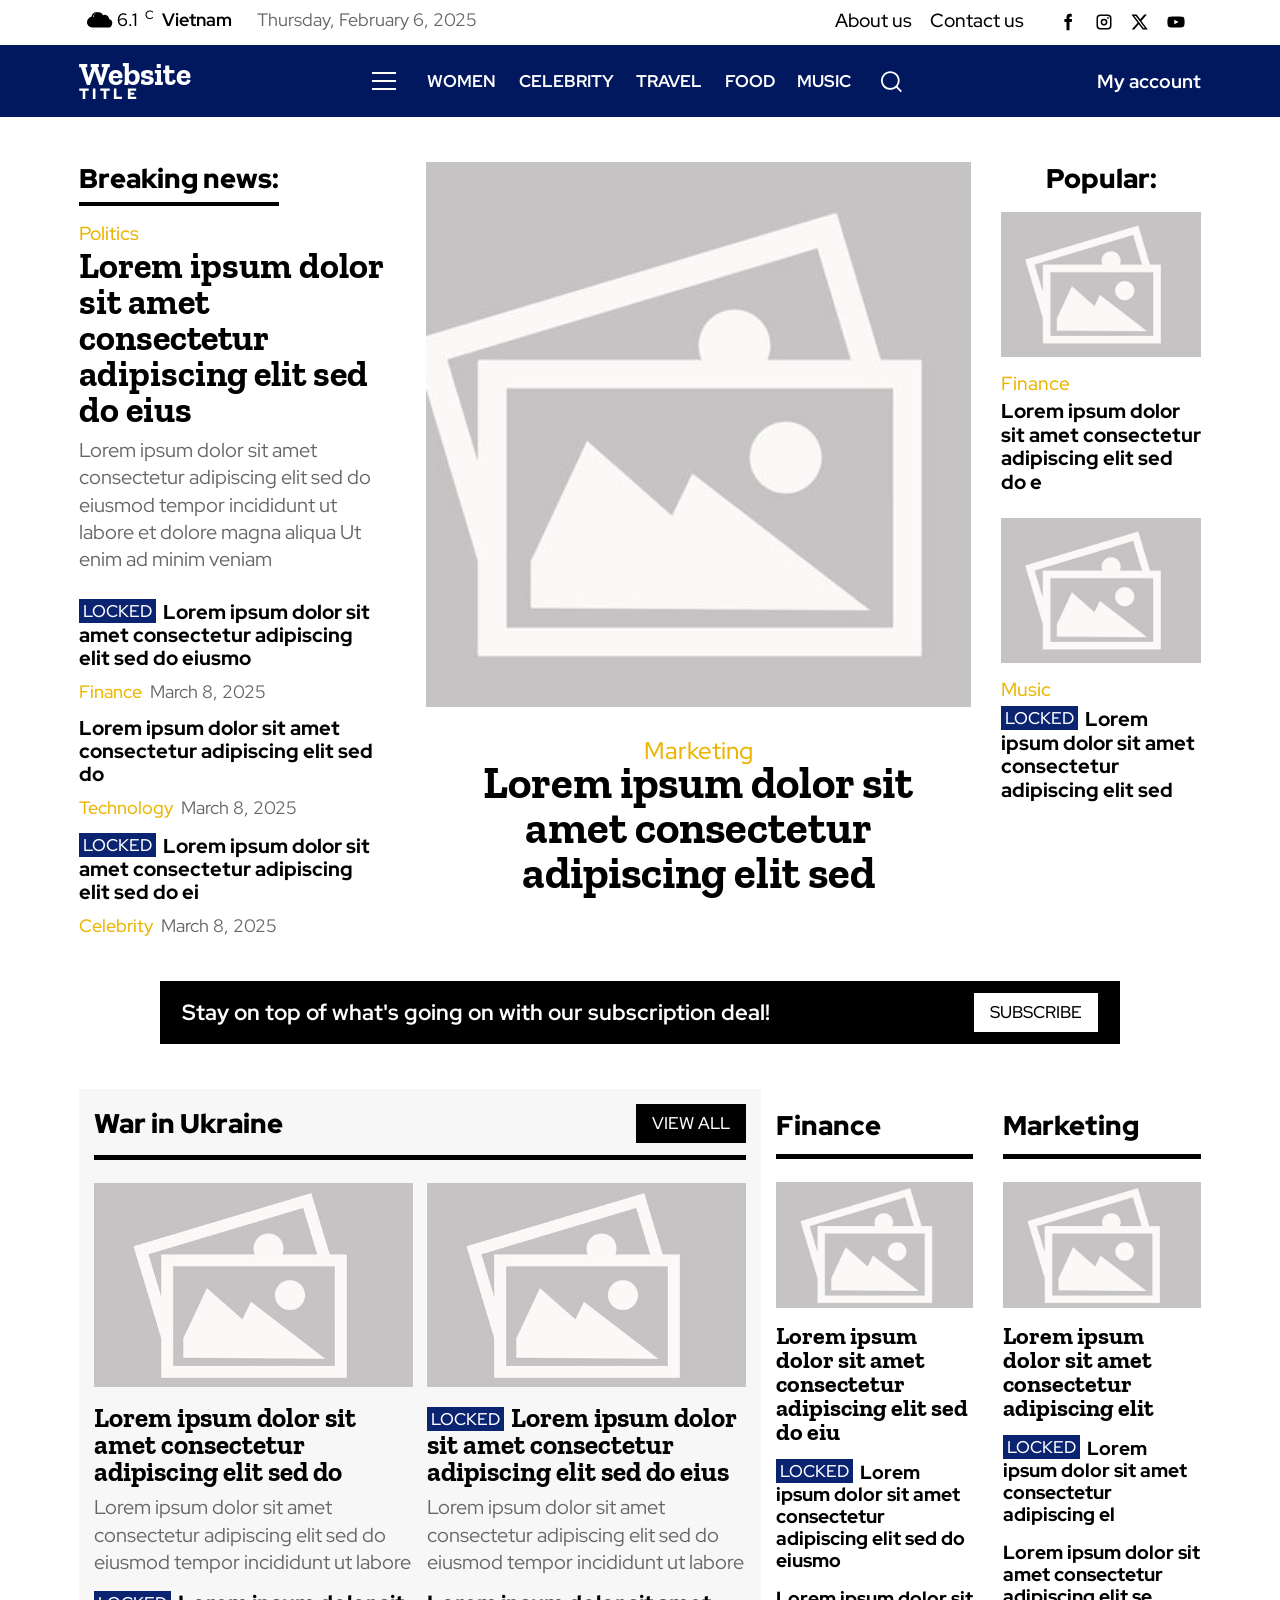
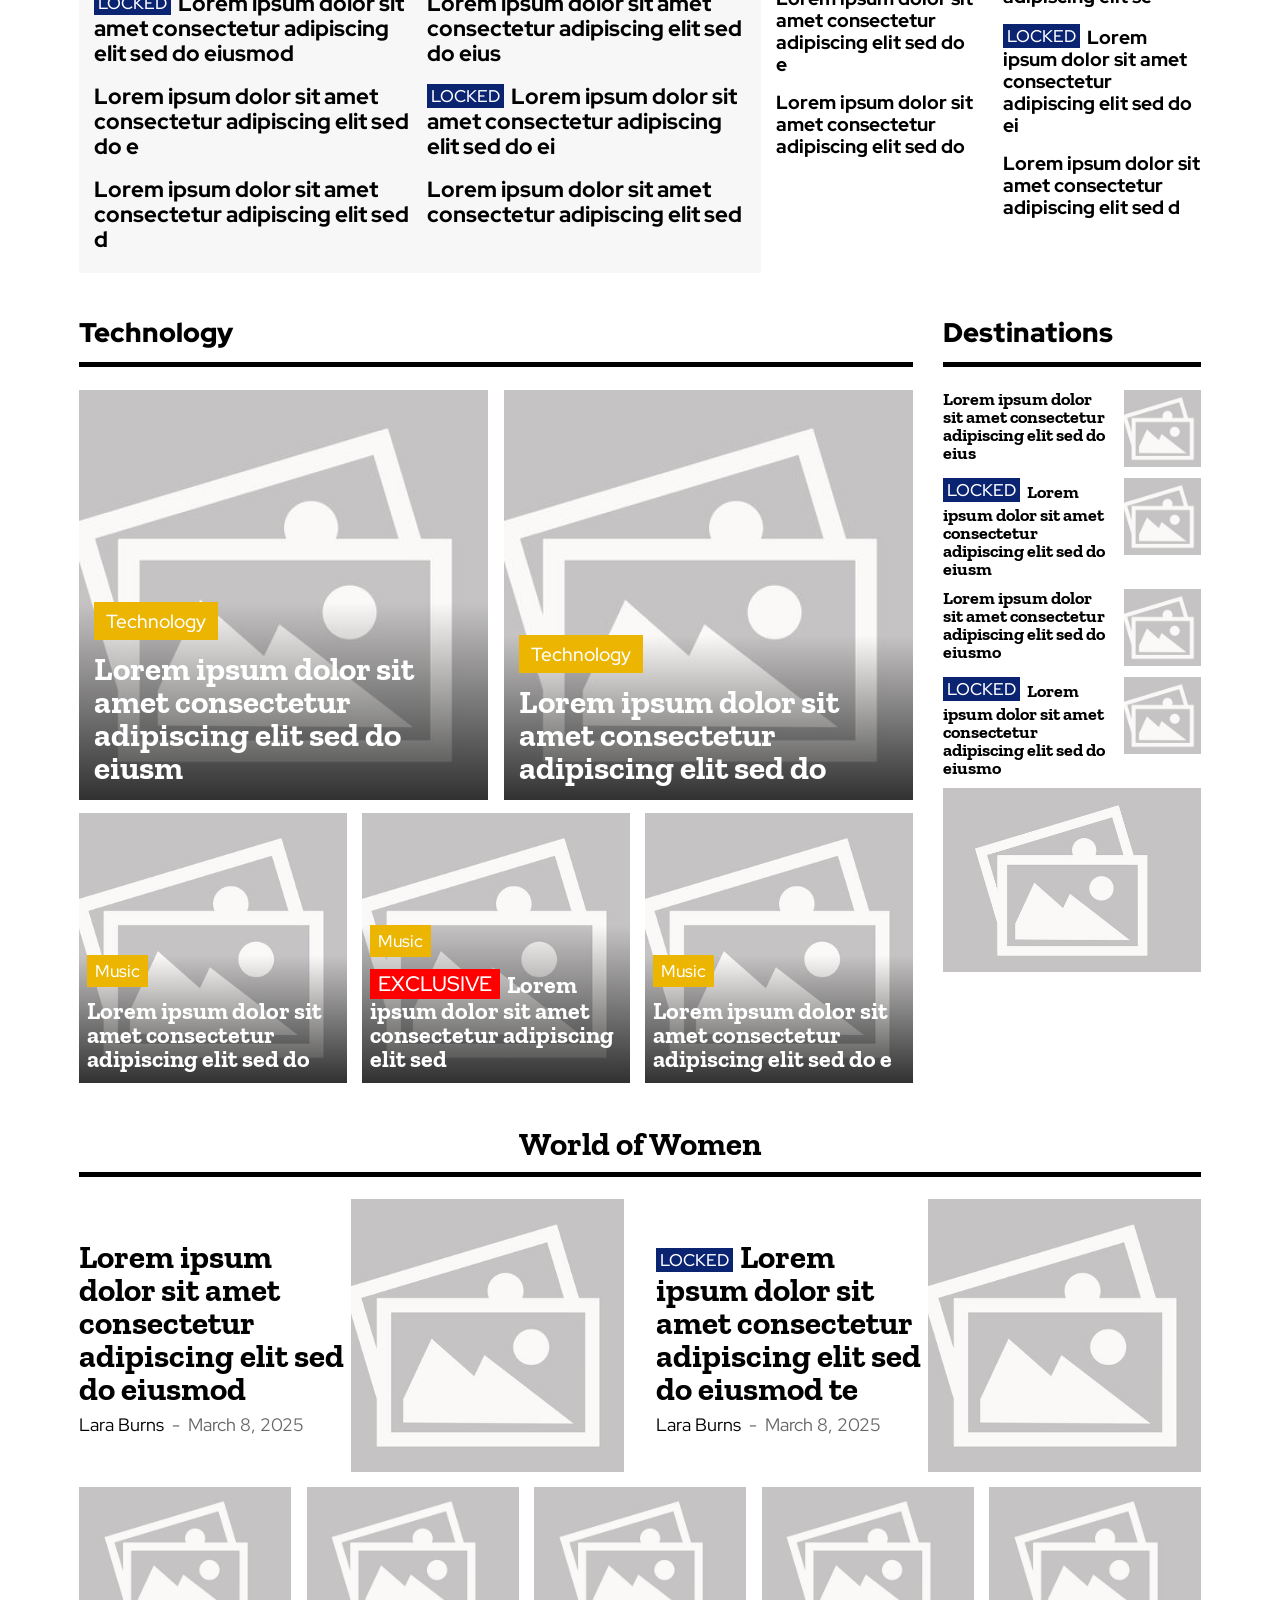
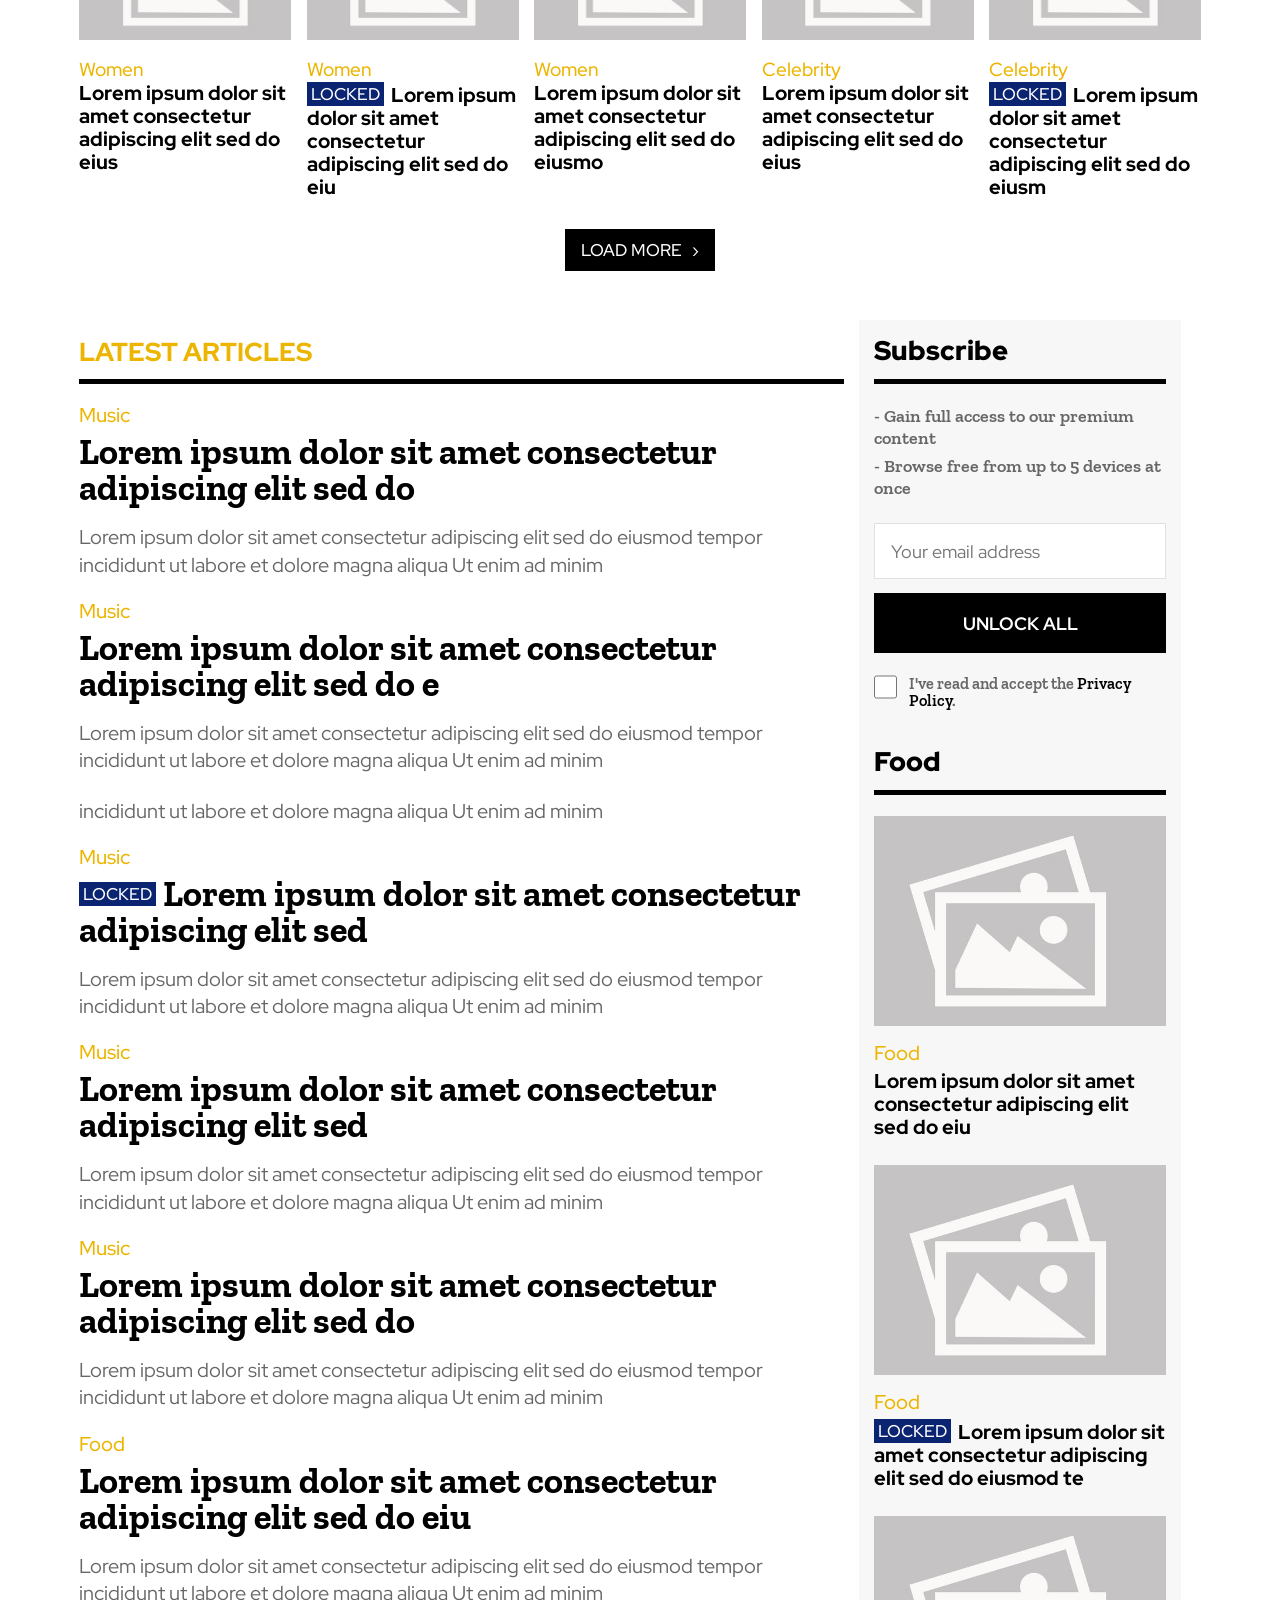
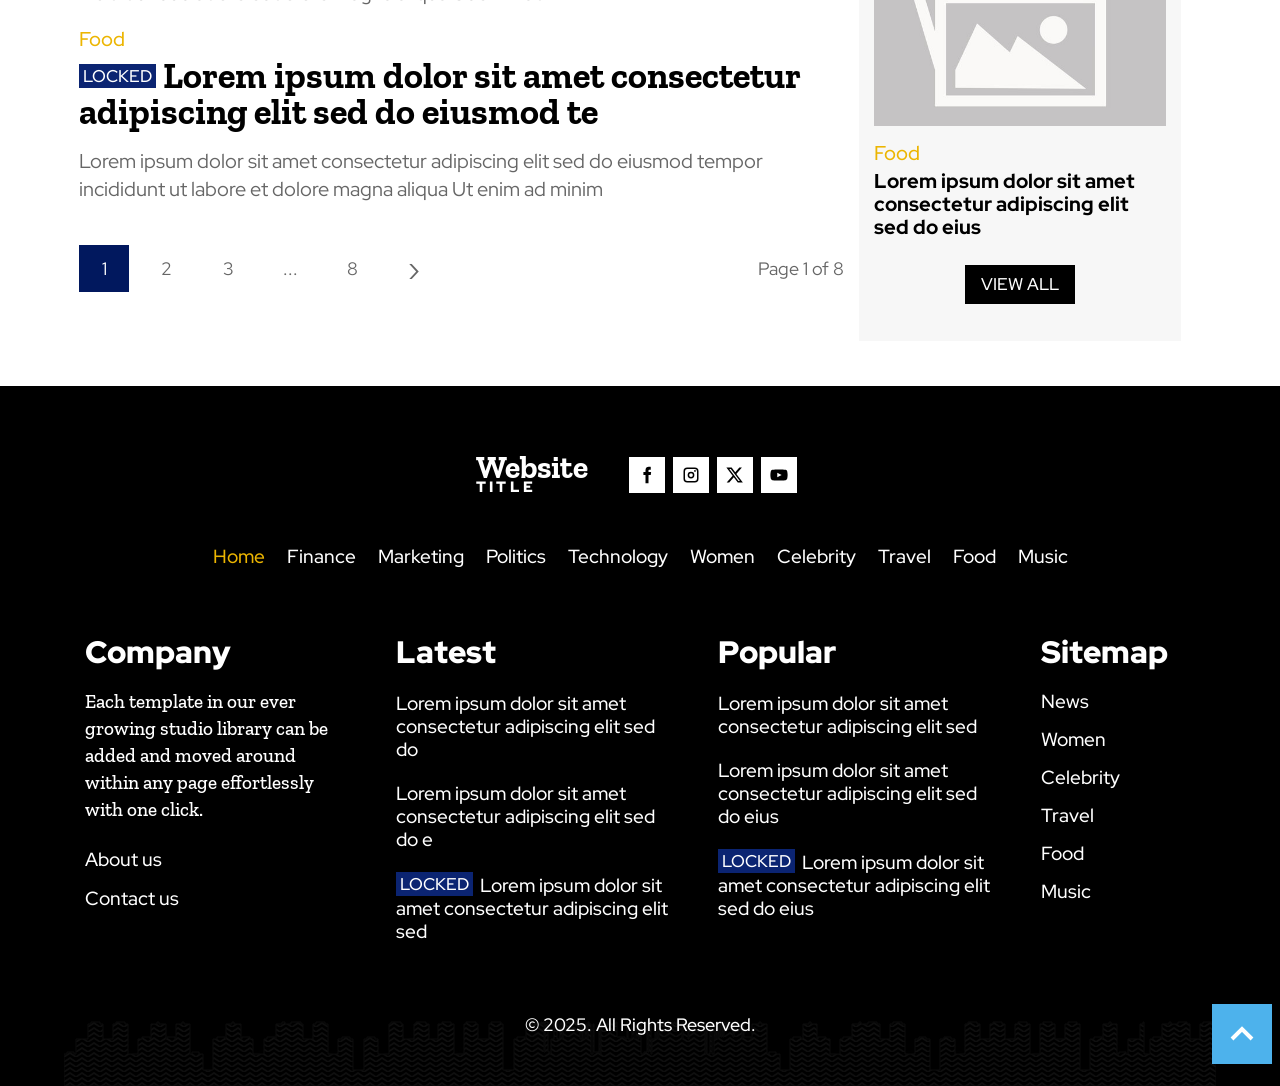
==== commit 3d079b67: "phan1_bai1: JS side menu with overlay, em breakpoints, compact sticky tablet header Co-Authored-By: " ====
--- a/phan1_bai1/index.html
+++ b/phan1_bai1/index.html
@@ -44,27 +44,7 @@
                 </a>
             </h1>
             <nav class="mainmenu">
-                <!-- Side bar menu: checkbox toggles the panel (CSS only) -->
-                <div class="menu-toggle">
-                    <input type="checkbox" id="menu-check" aria-label="Open menu">
-                    <label for="menu-check" class="burger"><span></span><span></span><span></span></label>
-                    <div class="side-menu">
-                        <label for="menu-check" class="menu-close" aria-label="Close menu"></label>
-                        <a href="#" class="sign-in">Sign in</a>
-                        <ul>
-                            <li><a href="#" class="active">Home</a></li>
-                            <li><a href="#">Finance</a></li>
-                            <li><a href="#">Marketing</a></li>
-                            <li><a href="#">Politics</a></li>
-                            <li><a href="#">Technology</a></li>
-                            <li><a href="#">Women</a></li>
-                            <li><a href="#">Celebrity</a></li>
-                            <li><a href="#">Travel</a></li>
-                            <li><a href="#">Food</a></li>
-                            <li><a href="#">Music</a></li>
-                        </ul>
-                    </div>
-                </div>
+                <button type="button" class="burger" aria-label="Open menu" aria-controls="side-menu" aria-expanded="false"><span></span><span></span><span></span></button>
                 <a href="#">WOMEN</a>
                 <a href="#">CELEBRITY</a>
                 <a href="#">TRAVEL</a>
@@ -75,6 +55,25 @@
             <a href="#" class="account">My account</a>
         </div>
     </header>
+
+    <!-- Side bar menu (opened by the burger, see script.js) -->
+    <div class="menu-overlay"></div>
+    <nav class="side-menu" id="side-menu" aria-label="Site menu">
+        <button type="button" class="menu-close" aria-label="Close menu"></button>
+        <a href="#" class="sign-in">Sign in</a>
+        <ul>
+            <li><a href="#" class="active">Home</a></li>
+            <li><a href="#">Finance</a></li>
+            <li><a href="#">Marketing</a></li>
+            <li><a href="#">Politics</a></li>
+            <li><a href="#">Technology</a></li>
+            <li><a href="#">Women</a></li>
+            <li><a href="#">Celebrity</a></li>
+            <li><a href="#">Travel</a></li>
+            <li><a href="#">Food</a></li>
+            <li><a href="#">Music</a></li>
+        </ul>
+    </nav>
 
     <main class="container">
         <!-- Breaking news / featured / popular -->
@@ -465,5 +464,6 @@
         </div>
         <a href="#" class="to-top" aria-label="Back to top"><svg viewBox="0 0 24 24"><path d="M4 16l8-8 8 8" fill="none" stroke="#fff" stroke-width="3.2"/></svg></a>
     </footer>
+    <script src="script.js"></script>
 </body>
 </html>
--- a/phan1_bai1/style.css
+++ b/phan1_bai1/style.css
@@ -237,6 +237,9 @@
     display: inline-block;
     width: 24px;
     margin-right: 31px;
+    padding: 0;
+    border: 0;
+    background: none;
     cursor: pointer;
 }
 
@@ -253,31 +256,49 @@
     font-weight: 700;
 }
 
-/* ===== Side bar menu (opened by the burger) ===== */
-#menu-check {
-    position: absolute;
-    opacity: 0;
-    pointer-events: none;
-}
-
+/* ===== Side bar menu (script.js toggles body.menu-open) ===== */
 .side-menu {
     position: fixed;
     top: 0;
+    bottom: 0;
     left: 0;
     z-index: 100;
     width: 100%;
-    bottom: 0;
     max-width: 420px;
     overflow-y: auto;
     padding: 66px 26px 40px;
     background: linear-gradient(to bottom, #4f4f4f, #393939);
     box-shadow: 0 0 20px rgba(0, 0, 0, 0.4);
+    visibility: hidden;
     transform: translateX(-110%);
-    transition: transform 0.4s cubic-bezier(0.77, 0.2, 0.05, 1);
-}
-
-#menu-check:checked ~ .side-menu {
+    transition: transform 0.4s cubic-bezier(0.77, 0.2, 0.05, 1), visibility 0.4s;
+}
+
+/* Dark layer behind the open menu; a click on it closes the menu */
+.menu-overlay {
+    position: fixed;
+    inset: 0;
+    z-index: 90;
+    background-color: rgba(0, 0, 0, 0.55);
+    opacity: 0;
+    visibility: hidden;
+    transition: opacity 0.4s, visibility 0.4s;
+}
+
+.menu-open {
+    overflow: hidden;
+}
+
+/* Visible at once when opening (so the X can take focus), hidden only after sliding out */
+.menu-open .side-menu {
+    visibility: visible;
     transform: none;
+    transition: transform 0.4s cubic-bezier(0.77, 0.2, 0.05, 1), visibility 0s;
+}
+
+.menu-open .menu-overlay {
+    opacity: 1;
+    visibility: visible;
 }
 
 .menu-close {
@@ -286,6 +307,9 @@
     right: 21px;
     width: 20px;
     height: 20px;
+    padding: 0;
+    border: 0;
+    background: none;
     cursor: pointer;
 }
 
@@ -1030,29 +1054,53 @@
 }
 
 /* ==========================================================
-   Responsive (Non-Mobile First)
+   Responsive (Non-Mobile First, em breakpoints: 1em = 16px)
+     < 75em (1200px): tablets, landscape
+     < 62em  (992px): tablets, portrait
+     < 48em  (768px): phones
    ========================================================== */
 
-/* ===== Medium devices: tablets (< 1200px) ===== */
-@media only screen and (max-width: 1199px) {
+/* ===== Tablets, landscape (< 75em) ===== */
+@media only screen and (max-width: 74.9375em) {
     .container {
         width: auto;
         padding-left: 24px;
         padding-right: 24px;
     }
 
-    .today,
+    .today {
+        display: none;
+    }
+
+    /* Compact header: burger | logo | search, stays on top while scrolling */
+    .navbar {
+        position: sticky;
+        top: 0;
+        z-index: 10;
+    }
+
+    .navbar-inner {
+        justify-content: space-between;
+    }
+
+    .mainmenu {
+        display: contents;
+    }
+
+    .mainmenu > a,
     .account {
         display: none;
     }
 
-    .mainmenu {
-        margin-left: auto;
-    }
-
-    .mainmenu > a {
-        margin-right: 16px;
-        font-size: 15px;
+    .burger {
+        display: block;
+        order: -1;
+        margin: 0;
+    }
+
+    .search {
+        order: 1;
+        margin: 0;
     }
 
     /* Hero: breaking + featured side by side, popular below */
@@ -1273,8 +1321,54 @@
     }
 }
 
-/* ===== Small devices: phones (< 768px) ===== */
-@media only screen and (max-width: 767px) {
+/* ===== Tablets, portrait (< 62em) ===== */
+@media only screen and (max-width: 61.9375em) {
+    /* The sticky header is enough on a narrow screen */
+    .topbar {
+        display: none;
+    }
+
+    .breaking {
+        width: 42%;
+    }
+
+    .featured {
+        width: 54%;
+    }
+
+    .big {
+        font-size: 30px;
+        line-height: 32px;
+    }
+
+    .featured h2 {
+        font-size: 28px;
+        line-height: 30px;
+    }
+
+    .overlay h3 {
+        font-size: 24px;
+        line-height: 26px;
+    }
+
+    .tech-small .overlay h3 {
+        font-size: 17px;
+        line-height: 19px;
+    }
+
+    .women-top h3 {
+        font-size: 24px;
+        line-height: 27px;
+    }
+
+    .latest h3 {
+        font-size: 26px;
+        line-height: 29px;
+    }
+}
+
+/* ===== Phones (< 48em) ===== */
+@media only screen and (max-width: 47.9375em) {
     body {
         font-size: 16px;
     }
@@ -1296,11 +1390,8 @@
         display: none;
     }
 
-    /* Header: burger | logo | search on white */
+    /* Header turns white on phones */
     .navbar {
-        position: sticky;
-        top: 0;
-        z-index: 10;
         height: 64px;
         color: #01185e;
         background-color: #fff;
@@ -1308,25 +1399,7 @@
     }
 
     .navbar-inner {
-        justify-content: space-between;
         height: 64px;
-    }
-
-    .mainmenu {
-        display: contents;
-    }
-
-    .mainmenu > a {
-        display: none;
-    }
-
-    .menu-toggle {
-        order: -1;
-    }
-
-    .burger {
-        display: block;
-        margin: 0;
     }
 
     .burger span {
@@ -1353,8 +1426,6 @@
     }
 
     .search {
-        order: 1;
-        margin: 0;
         filter: none;
     }
 
